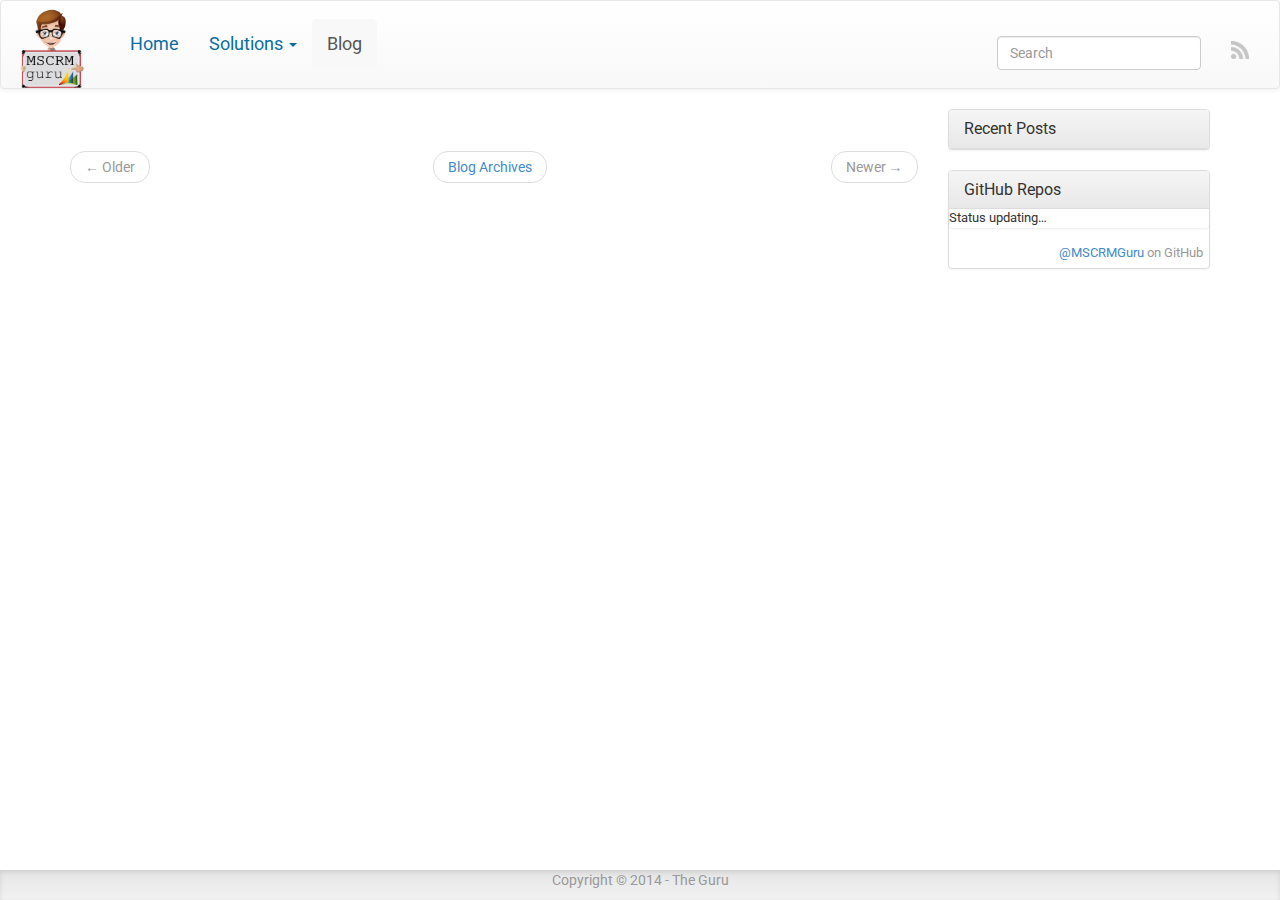
==== blog/index.html @ d4b23c90 "Site updated at 2014-06-24 14:29:24 UTC" ====
<!DOCTYPE html>
<!--[if IEMobile 7 ]><html class="no-js iem7"><![endif]-->
<!--[if lt IE 9]><html class="no-js lte-ie8"><![endif]-->
<!--[if (gt IE 8)|(gt IEMobile 7)|!(IEMobile)|!(IE)]><!--><html class="no-js" lang="en"><!--<![endif]-->
<head>
  <meta charset="utf-8">
  <title>MSCRM Guru</title>
  <meta name="author" content="The Guru">

  
  

  <!-- http://t.co/dKP3o1e -->
  <meta name="HandheldFriendly" content="True">
  <meta name="MobileOptimized" content="320">
  <meta name="viewport" content="width=device-width, initial-scale=1">

  
  <link rel="canonical" href="http://MSCRMGuru.github.io/blog">
  <link href="/favicon.png" type="image/png" rel="icon">
  <link href="/atom.xml" rel="alternate" title="MSCRM Guru" type="application/atom+xml">

  <link href='http://fonts.googleapis.com/css?family=Handlee|Roboto:100,400,700' rel='stylesheet' type='text/css'>
<link href="/libs/bootstrap/css/bootstrap.css" rel="stylesheet" type="text/css">
<link href="/libs/bootstrap/css/bootstrap-theme.css" rel="stylesheet" type="text/css">
<link href="/stylesheets/screen.css" media="screen, projection" rel="stylesheet" type="text/css">
<!-- <link href="/stylesheets/google-form.css" media="screen, projection" rel="stylesheet" type="text/css"> -->



  <script src="/javascripts/libs/jquery/jquery-2.0.3.min.js"></script>
  

</head>

  <body   >
    <div id="wrap">
      <header role="banner">
        <nav class="navbar navbar-default" role="navigation">
    <div class="navbar-header">
        <button type="button" class="navbar-toggle" data-toggle="collapse" data-target=".navbar-collapse">
            <span class="icon-bar"></span>
            <span class="icon-bar"></span>
            <span class="icon-bar"></span>
        </button>

        <a class="navbar-brand" href="/"><img src="/images/nolegs.png" height="80" class="navbar-brand-logo" /></a>
    </div>
    
       
        <div class="navbar-collapse collapse">
            <ul class="nav navbar-nav">
                <li class="">
                    <a class="top-level" href="/">Home</a>
                </li>
                <li class="">
                    <a class="top-level" href="/solutions" class="dropdown-toggle" data-toggle="dropdown">Solutions <span class="caret"></span></a>

                    <ul class="dropdown-menu">
                        <li class="dropdown-header">Free Solutions</li>
                        <li><a href="/solutions/notifications-unleashed">Notifications Unleashed</a></li>
                        <li><a href="/solutions/undo">Generic Undo</a></li>
                        <li><a href="/solutions/quick-search">Quick Search (Coming Soon)</a></li>
                        <li class="divider"></li>
                        <li class="dropdown-header">Premium Solutions</li>
                        <li><a href="/solutions/dynamic-calendar">Dynamic Calendar</a></li>
                      </ul>
                </li>
                <li class="active">
                    <a class="top-level" href="/blog">Blog</a>
                </li>
            </ul>
             
            <ul class="nav navbar-nav navbar-right">
                <li>
                    <a class="subscribe-rss" href="/atom.xml" title="subscribe via RSS">
                        <span class="visible-xs">RSS</span>
                        <img class="hidden-xs" src="/images/rss.png" alt="RSS">
                    </a>
                </li>
                
            </ul>
            
                <form class="search navbar-form navbar-right" action="https://www.google.com/search" method="GET">
                    <input type="hidden" name="q" value="site:MSCRMGuru.github.io">
                    <div class="form-group">
                        <input class="form-control" type="text" name="q" placeholder="Search">
                    </div>
                </form>
            
        </div>
        
    
</nav>


      </header>
      <div id="main" class="container">
        <div id="content">
          <div class="row">
  <div class="page-content col-md-9">
    <div class="blog-index">
      
      
    </div>

    <ul class="pager">
      
        <li class="previous disabled"><a href="#">&larr;&nbsp;Older</a></li>
      
      <li><a href="/blog/archives">Blog Archives</a></li>
      
        <li class="next disabled"><a href="#">Newer&nbsp;&rarr;</a></li>
      
    </ul>
  </div>

  
    <aside class="sidebar col-md-3">
      
        <section class="panel panel-default">
  <div class="panel-heading">
    <h3 class="panel-title">Recent Posts</h3>
  </div>
  
  <div id="recent_posts" class="list-group">
    
  </div>
</section>

<section class="panel panel-default clearfix">
  <div class="panel-heading">
      <h3 class="panel-title">GitHub Repos</h3>
  </div>
  <div class="list-group" id="gh_repos">
    <p class="loading">Status updating&#8230;</p>
  </div>
  
    <div class="gh-profile-link pull-right text-muted">
      <a href="https://github.com/MSCRMGuru">@MSCRMGuru</a> on GitHub
    </div>
  
  <script type="text/javascript">
    $(document).ready(function(){
        if (!window.jXHR){
            var jxhr = document.createElement('script');
            jxhr.type = 'text/javascript';
            jxhr.src = '/javascripts/libs/jXHR.js';
            var s = document.getElementsByTagName('script')[0];
            s.parentNode.insertBefore(jxhr, s);
        }

        github.showRepos({
            user: 'MSCRMGuru',
            count: 0,
            skip_forks: true,
            target: '#gh_repos'
        });
    });
  </script>
  <script src="/javascripts/github.js" type="text/javascript"> </script>
</section>






      
    </aside>
  
</div>

        </div>
      </div>
    </div>
    <footer role="contentinfo"><div class="container">
    
<div class="container center">
<p class="text-muted credits">
  Copyright &copy; 2014 - The Guru<br>
</p>
</div>

</div>
</footer>
    <script src="/libs/bootstrap/js/bootstrap.min.js"></script>
<script src="/javascripts/modernizr-2.0.js"></script>









  <script type="text/javascript">
    (function(){
      var twitterWidgets = document.createElement('script');
      twitterWidgets.type = 'text/javascript';
      twitterWidgets.async = true;
      twitterWidgets.src = '//platform.twitter.com/widgets.js';
      document.getElementsByTagName('head')[0].appendChild(twitterWidgets);
    })();
  </script>





<script src="/javascripts/navbarscroll.js"></script>
<script src="/javascripts/main.js"></script>

  </body>
</html>
---- stylesheets/screen.css ----
h1,h2,h3{margin-top:32px;margin-bottom:12px}h1,h2,h3{font-weight:bold}.entry-content{font-size:14px}@media only screen and (min-width: 768px){.entry-content{font-size:16px}}q{font-style:italic}q:before{content:"\201C"}q:after{content:"\201D"}.flex-content,article img,article video,article .flash-video{max-width:100%;height:auto}.basic-alignment.left,article img.left,article video.left,article .left.flash-video{float:left;margin-right:1.5em}.basic-alignment.right,article img.right,article video.right,article .right.flash-video{float:right;margin-left:1.5em}.basic-alignment.center,article img.center,article video.center,article .center.flash-video{display:block;margin:0 auto 1.5em}.basic-alignment.left,article img.left,article video.left,article .left.flash-video,.basic-alignment.right,article img.right,article video.right,article .right.flash-video{margin-bottom:.8em}.text-uppercase{text-transform:uppercase}.page-content{margin-bottom:42px}.sans,html .gist .gist-file .gist-meta{font-family:"Roboto",sans-serif}.serif{font-family:"Baskerville",serif}.mono{font-family:Monaco,monospace}header[role=banner] .navbar-default .navbar-nav>li img{height:18px}article img:not(.no-border){-webkit-border-radius:0.3em;-moz-border-radius:0.3em;-ms-border-radius:0.3em;-o-border-radius:0.3em;border-radius:0.3em;-webkit-box-shadow:rgba(0,0,0,0.15) 0 1px 4px;-moz-box-shadow:rgba(0,0,0,0.15) 0 1px 4px;box-shadow:rgba(0,0,0,0.15) 0 1px 4px;-webkit-box-sizing:border-box;-moz-box-sizing:border-box;box-sizing:border-box;border:#fff 0.5em solid}article video,article .flash-video{margin:0 auto 1.5em}article video{display:block;width:100%}article .flash-video>div{position:relative;display:block;padding-bottom:56.25%;padding-top:1px;height:0;overflow:hidden}article .flash-video>div iframe,article .flash-video>div object,article .flash-video>div embed{position:absolute;top:0;left:0;width:100%;height:100%}article>footer{padding-bottom:1em;margin-top:2em}article>footer p.meta{margin-bottom:.8em;clear:both}.separator{content:"\2022 ";padding:0 .4em 0 .2em;display:inline-block}.page-header p.meta{margin-bottom:0}.page-header .entry-title{margin-top:0}.pager{margin-top:42px}.meta.pager{margin-top:24px}#archive #content>div,#archive #content>div>article{padding-top:0}#blog-archives article{margin-top:inherit;margin-bottom:inherit;padding:1em 0 1em;position:relative}#blog-archives article:last-child{background:none}#blog-archives h1{margin-bottom:.3em}#blog-archives h2{border:none;display:none}#blog-archives h1 a{font-weight:normal;display:inline-block}#blog-archives .entry-content{display:none}#blog-archives time .month,#blog-archives time .day{display:inline-block}#blog-archives time .month{text-transform:uppercase}@media only screen and (min-width: 768px){#blog-archives article{margin-left:7em}#blog-archives h2{float:left;margin-top:1.8em;font-weight:normal;display:inline-block;position:relative}#blog-archives .year{display:none}#blog-archives article{padding-bottom:.7em}#blog-archives a.category{line-height:1.1em}}#content>.category article{margin-left:0;padding-left:6.8em}#content>.category .year{display:inline}.gist-file table.highlight{width:100%}.highlight{-webkit-border-radius:5px;-moz-border-radius:5px;-ms-border-radius:5px;-o-border-radius:5px;border-radius:5px}.highlight table td.code{width:100%}figcaption+.highlight{-moz-border-radius-topleft:0;-webkit-border-top-left-radius:0;border-top-left-radius:0;-moz-border-radius-topright:0;-webkit-border-top-right-radius:0;border-top-right-radius:0}.highlight .line-numbers,.gist-file .line-numbers{display:none;text-align:right;font-size:13px;line-height:1.45em;background:#fff url('/images/noise.png?1403421105') top left !important;border-right:1px solid #ebe4ce !important;-webkit-box-shadow:#fff -1px 0 inset;-moz-box-shadow:#fff -1px 0 inset;box-shadow:#fff -1px 0 inset;text-shadow:#f1ecdc 0 -1px;padding:.8em !important;-webkit-border-radius:0;-moz-border-radius:0;-ms-border-radius:0;-o-border-radius:0;border-radius:0}.highlight .line-numbers span,.gist-file .line-numbers span{color:#93a1a1 !important}figure.code,.gist,pre{-webkit-box-shadow:rgba(0,0,0,0.06) 0 0 10px;-moz-box-shadow:rgba(0,0,0,0.06) 0 0 10px;box-shadow:rgba(0,0,0,0.06) 0 0 10px}figure.code .highlight pre,.gist .highlight pre,pre .highlight pre{-webkit-box-shadow:none;-moz-box-shadow:none;box-shadow:none}.gist .highlight *::-moz-selection,figure.code .highlight *::-moz-selection{background:#c7c7c7;color:inherit;text-shadow:#839496 0 1px}.gist .highlight *::-webkit-selection,figure.code .highlight *::-webkit-selection{background:#c7c7c7;color:inherit;text-shadow:#839496 0 1px}.gist .highlight *::selection,figure.code .highlight *::selection{background:#c7c7c7;color:inherit;text-shadow:#839496 0 1px}html .gist .gist-file{margin-bottom:0;position:relative;border:none;padding-top:2.5em !important}html .gist .gist-file .highlight{margin-bottom:0}html .gist .gist-file .gist-syntax{background:none !important}html .gist .gist-file .gist-syntax .gist-highlight{background:#fcfcfc !important}html .gist .gist-file .gist-syntax .highlight pre{padding:0}html .gist .gist-file .gist-meta{padding:.6em 0.8em;color:#93a1a1;font-size:.7em !important;background:transparent;line-height:1.5em}html .gist .gist-file .gist-meta a{color:#75878b !important;text-decoration:none}html .gist .gist-file .gist-meta a:hover{text-decoration:underline}html .gist .gist-file .gist-meta a:hover{color:#586e75 !important}html .gist .gist-file .gist-meta a[href*='#file']{top:0.75em;left:0.5em;position:absolute;color:#474747 !important}html .gist .gist-file .gist-meta a[href*='#file']:hover{color:#1863a1 !important}html .gist .gist-file .gist-meta a[href*=raw]{top:0.75em;position:absolute;right:.8em;text-decoration:none;z-index:1;font-size:13px;padding-left:3em}html .gist .gist-file .gist-meta a[href*=raw]:hover{text-decoration:underline}.pre-code,html .gist .gist-file .gist-syntax .highlight pre,.highlight code{white-space:pre;font-family:Monaco,monospace !important;overflow:scroll;overflow-y:hidden;display:block;padding:.8em;overflow-x:auto;line-height:1.45em;background:#fcfcfc url('/images/noise.png?1403421105') top left !important;color:#586e75 !important}.pre-code span,html .gist .gist-file .gist-syntax .highlight pre span,.highlight code span{color:#586e75 !important}.pre-code span,html .gist .gist-file .gist-syntax .highlight pre span,.highlight code span{font-style:normal !important;font-weight:normal !important}.pre-code .c,html .gist .gist-file .gist-syntax .highlight pre .c,.highlight code .c{color:#93a1a1 !important;font-style:italic !important}.pre-code .cm,html .gist .gist-file .gist-syntax .highlight pre .cm,.highlight code .cm{color:#93a1a1 !important;font-style:italic !important}.pre-code .cp,html .gist .gist-file .gist-syntax .highlight pre .cp,.highlight code .cp{color:#93a1a1 !important;font-style:italic !important}.pre-code .c1,html .gist .gist-file .gist-syntax .highlight pre .c1,.highlight code .c1{color:#93a1a1 !important;font-style:italic !important}.pre-code .cs,html .gist .gist-file .gist-syntax .highlight pre .cs,.highlight code .cs{color:#93a1a1 !important;font-weight:bold !important;font-style:italic !important}.pre-code .err,html .gist .gist-file .gist-syntax .highlight pre .err,.highlight code .err{color:#dc322f !important;background:none !important}.pre-code .k,html .gist .gist-file .gist-syntax .highlight pre .k,.highlight code .k{color:#cb4b16 !important}.pre-code .o,html .gist .gist-file .gist-syntax .highlight pre .o,.highlight code .o{color:#586e75 !important;font-weight:bold !important}.pre-code .p,html .gist .gist-file .gist-syntax .highlight pre .p,.highlight code .p{color:#586e75 !important}.pre-code .ow,html .gist .gist-file .gist-syntax .highlight pre .ow,.highlight code .ow{color:#2aa198 !important;font-weight:bold !important}.pre-code .gd,html .gist .gist-file .gist-syntax .highlight pre .gd,.highlight code .gd{color:#586e75 !important;background-color:#f4c9c8 !important;display:inline-block}.pre-code .gd .x,html .gist .gist-file .gist-syntax .highlight pre .gd .x,.highlight code .gd .x{color:#586e75 !important;background-color:#f0b5b4 !important;display:inline-block}.pre-code .ge,html .gist .gist-file .gist-syntax .highlight pre .ge,.highlight code .ge{color:#586e75 !important;font-style:italic !important}.pre-code .gh,html .gist .gist-file .gist-syntax .highlight pre .gh,.highlight code .gh{color:#93a1a1 !important}.pre-code .gi,html .gist .gist-file .gist-syntax .highlight pre .gi,.highlight code .gi{color:#586e75 !important;background-color:#e4e8c9 !important;display:inline-block}.pre-code .gi .x,html .gist .gist-file .gist-syntax .highlight pre .gi .x,.highlight code .gi .x{color:#586e75 !important;background-color:#ccd497 !important;display:inline-block}.pre-code .gs,html .gist .gist-file .gist-syntax .highlight pre .gs,.highlight code .gs{color:#586e75 !important;font-weight:bold !important}.pre-code .gu,html .gist .gist-file .gist-syntax .highlight pre .gu,.highlight code .gu{color:#6c71c4 !important}.pre-code .kc,html .gist .gist-file .gist-syntax .highlight pre .kc,.highlight code .kc{color:#859900 !important;font-weight:bold !important}.pre-code .kd,html .gist .gist-file .gist-syntax .highlight pre .kd,.highlight code .kd{color:#268bd2 !important}.pre-code .kp,html .gist .gist-file .gist-syntax .highlight pre .kp,.highlight code .kp{color:#cb4b16 !important;font-weight:bold !important}.pre-code .kr,html .gist .gist-file .gist-syntax .highlight pre .kr,.highlight code .kr{color:#d33682 !important;font-weight:bold !important}.pre-code .kt,html .gist .gist-file .gist-syntax .highlight pre .kt,.highlight code .kt{color:#2aa198 !important}.pre-code .n,html .gist .gist-file .gist-syntax .highlight pre .n,.highlight code .n{color:#268bd2 !important}.pre-code .na,html .gist .gist-file .gist-syntax .highlight pre .na,.highlight code .na{color:#268bd2 !important}.pre-code .nb,html .gist .gist-file .gist-syntax .highlight pre .nb,.highlight code .nb{color:#859900 !important}.pre-code .nc,html .gist .gist-file .gist-syntax .highlight pre .nc,.highlight code .nc{color:#d33682 !important}.pre-code .no,html .gist .gist-file .gist-syntax .highlight pre .no,.highlight code .no{color:#b58900 !important}.pre-code .nl,html .gist .gist-file .gist-syntax .highlight pre .nl,.highlight code .nl{color:#859900 !important}.pre-code .ne,html .gist .gist-file .gist-syntax .highlight pre .ne,.highlight code .ne{color:#268bd2 !important;font-weight:bold !important}.pre-code .nf,html .gist .gist-file .gist-syntax .highlight pre .nf,.highlight code .nf{color:#268bd2 !important;font-weight:bold !important}.pre-code .nn,html .gist .gist-file .gist-syntax .highlight pre .nn,.highlight code .nn{color:#b58900 !important}.pre-code .nt,html .gist .gist-file .gist-syntax .highlight pre .nt,.highlight code .nt{color:#268bd2 !important;font-weight:bold !important}.pre-code .nx,html .gist .gist-file .gist-syntax .highlight pre .nx,.highlight code .nx{color:#b58900 !important}.pre-code .vg,html .gist .gist-file .gist-syntax .highlight pre .vg,.highlight code .vg{color:#268bd2 !important}.pre-code .vi,html .gist .gist-file .gist-syntax .highlight pre .vi,.highlight code .vi{color:#268bd2 !important}.pre-code .nv,html .gist .gist-file .gist-syntax .highlight pre .nv,.highlight code .nv{color:#268bd2 !important}.pre-code .mf,html .gist .gist-file .gist-syntax .highlight pre .mf,.highlight code .mf{color:#2aa198 !important}.pre-code .m,html .gist .gist-file .gist-syntax .highlight pre .m,.highlight code .m{color:#2aa198 !important}.pre-code .mh,html .gist .gist-file .gist-syntax .highlight pre .mh,.highlight code .mh{color:#2aa198 !important}.pre-code .mi,html .gist .gist-file .gist-syntax .highlight pre .mi,.highlight code .mi{color:#2aa198 !important}.pre-code .s,html .gist .gist-file .gist-syntax .highlight pre .s,.highlight code .s{color:#2aa198 !important}.pre-code .sd,html .gist .gist-file .gist-syntax .highlight pre .sd,.highlight code .sd{color:#2aa198 !important}.pre-code .s2,html .gist .gist-file .gist-syntax .highlight pre .s2,.highlight code .s2{color:#2aa198 !important}.pre-code .se,html .gist .gist-file .gist-syntax .highlight pre .se,.highlight code .se{color:#dc322f !important}.pre-code .si,html .gist .gist-file .gist-syntax .highlight pre .si,.highlight code .si{color:#268bd2 !important}.pre-code .sr,html .gist .gist-file .gist-syntax .highlight pre .sr,.highlight code .sr{color:#2aa198 !important}.pre-code .s1,html .gist .gist-file .gist-syntax .highlight pre .s1,.highlight code .s1{color:#2aa198 !important}.pre-code div .gd,html .gist .gist-file .gist-syntax .highlight pre div .gd,.highlight code div .gd,.pre-code div .gd .x,html .gist .gist-file .gist-syntax .highlight pre div .gd .x,.highlight code div .gd .x,.pre-code div .gi,html .gist .gist-file .gist-syntax .highlight pre div .gi,.highlight code div .gi,.pre-code div .gi .x,html .gist .gist-file .gist-syntax .highlight pre div .gi .x,.highlight code div .gi .x{display:inline-block;width:100%}.highlight,.gist-highlight{margin-bottom:1.8em;background:#fcfcfc url('/images/noise.png?1403421105') top left;overflow-y:hidden;overflow-x:auto}.highlight pre,.gist-highlight pre{background:none;-webkit-border-radius:0px;-moz-border-radius:0px;-ms-border-radius:0px;-o-border-radius:0px;border-radius:0px;border:none;padding:0;margin-bottom:0}pre::-webkit-scrollbar,.highlight::-webkit-scrollbar,.gist-highlight::-webkit-scrollbar{height:.5em;background:rgba(0,0,0,0.15)}pre::-webkit-scrollbar-thumb:horizontal,.highlight::-webkit-scrollbar-thumb:horizontal,.gist-highlight::-webkit-scrollbar-thumb:horizontal{background:rgba(0,0,0,0.15);-webkit-border-radius:4px;border-radius:4px}.highlight code{background:#000}figure.code,.gist{background:none;padding:0;margin-bottom:1.5em}figure.code pre,.gist pre{margin-bottom:0}figure.code figcaption,.gist figcaption{position:relative}figure.code .highlight,.gist .highlight{margin-bottom:0}.code-title{text-align:center;font-size:13px;line-height:2em;text-shadow:#cbcccc 0 1px 0;color:#474747;font-weight:normal;margin-bottom:0;-moz-border-radius-topleft:5px;-webkit-border-top-left-radius:5px;border-top-left-radius:5px;-moz-border-radius-topright:5px;-webkit-border-top-right-radius:5px;border-top-right-radius:5px;font-family:"Helvetica Neue", Arial, "Lucida Grande", "Lucida Sans Unicode", Lucida, sans-serif;background:#aaa url('/images/code_bg.png?1403421105') top repeat-x;border:1px solid #565656;border-top-color:#cbcbcb;border-left-color:#a5a5a5;border-right-color:#a5a5a5;border-bottom:0}.download-source,figure.code figcaption a,.gist figcaption a{top:0.9em;position:absolute;right:.8em;text-decoration:none;z-index:1;font-size:13px;padding-left:3em}.download-source:hover,figure.code figcaption a:hover,.gist figcaption a:hover{text-decoration:underline}figure.code:not(.panel),.gist{border:1px solid #ddd;-webkit-border-radius:5px;-moz-border-radius:5px;-ms-border-radius:5px;-o-border-radius:5px;border-radius:5px}figure.code:not(.panel) .highlight,.gist .highlight{border-top:1px solid #ddd;-webkit-border-radius:5px;-moz-border-radius:5px;-ms-border-radius:5px;-o-border-radius:5px;border-radius:5px;-moz-border-radius-topleft:0;-webkit-border-top-left-radius:0;border-top-left-radius:0;-moz-border-radius-topright:0;-webkit-border-top-right-radius:0;border-top-right-radius:0}figure.code:not(.panel) figcaption,.gist figcaption{padding:10px 15px}figure.code:not(.panel) figcaption,figure.code:not(.panel) .gist-file,.gist figcaption,.gist .gist-file{color:#333;background-color:#f5f5f5;-webkit-border-radius:5px;-moz-border-radius:5px;-ms-border-radius:5px;-o-border-radius:5px;border-radius:5px}figure.code:not(.panel) figcaption span,figure.code:not(.panel) figcaption a[href*='#file'],figure.code:not(.panel) .gist-file span,figure.code:not(.panel) .gist-file a[href*='#file'],.gist figcaption span,.gist figcaption a[href*='#file'],.gist .gist-file span,.gist .gist-file a[href*='#file']{font-size:16px;line-height:1.1;font-weight:bold}#gh_repos p{font-size:13px}.gh-profile-link{margin:6px;font-size:13px}.googleplus h1{-moz-box-shadow:none !important;-webkit-box-shadow:none !important;-o-box-shadow:none !important;box-shadow:none !important;border-bottom:0px none !important}.googleplus a{text-decoration:none;white-space:normal !important;line-height:32px}.googleplus a img{float:left;margin-right:0.5em;border:0 none}.googleplus-hidden{position:absolute;top:-1000em;left:-1000em}body figure.code{padding:0}body figure.code .highlight code{-webkit-border-radius:0;-moz-border-radius:0;-ms-border-radius:0;-o-border-radius:0;border-radius:0}body figure.code .highlight pre{white-space:pre}body figure.code .highlight .gutter{display:none}html,body{height:100%;font-family:"Roboto"}h1,h2,h3,h4,h5,h6,.h1,.h2,.h3,.h4,.h5,.h6{font-family:"Roboto", Helvetica, Arial, sans-serif;font-weight:400;line-height:1.1}#wrap{min-height:100%;height:auto !important;height:100%;margin:0 auto -60px;padding:0 0 60px}.navbar-inverse{background:rgba(62,195,246,0);border-bottom:none}.navbar-inverse .navbar-toggle{border:1px solid #333;border-color:rgba(255,255,255,0.7)}.navbar-inverse .navbar-collapse,.navbar-inverse .navbar-form{border-color:transparent}@media (max-width: 767px){.navbar-inverse .navbar-collapse,.navbar-inverse .navbar-form{background:rgba(255,255,255,0.75)}}.navbar-inverse .navbar-nav>li>a{color:black}.navbar-inverse .navbar-nav>li>a:hover,.navbar-inverse .navbar-nav>li>a:focus{color:#22F}.small-logo-container{padding-top:50px;height:50px;overflow:hidden}.small-logo{color:white;font-size:2.5em;padding-bottom:2px}.big-logo-row{background:gold}.big-logo-row .big-logo-container{padding-top:50px}.big-logo-row h1{font-size:4em;margin:0;padding:0 0 15px 0}@media (min-width: 400px){.big-logo-row h1{font-size:4.5em}}@media (min-width: 440px){.big-logo-row h1{font-size:5.5em}}@media (min-width: 500px){.big-logo-row h1{font-size:6.5em}}@media (min-width: 630px){.big-logo-row h1{font-size:7.5em}}@media (min-width: 768px){.big-logo-row h1{font-size:9em;padding-bottom:30px}}@media (min-width: 1200px){.big-logo-row h1{font-size:12em}}.navbar-right{margin-top:25px}.navbar-form{line-height:48px}.navbar-nav li a.top-level{margin-top:18px;padding-left:15px;-webkit-border-radius:5px;-moz-border-radius:5px;-ms-border-radius:5px;-o-border-radius:5px;border-radius:5px;color:#086ca2;font-size:1.3em}.navbar-nav li a.top-level:hover{background-color:#086ca2;color:#fff}.navbar-toggle{margin-top:27px}.navbar{margin-bottom:20px}.nav .caret{border-top-color:#086ca2;border-bottom-color:#086ca2}.nav a:hover .caret{border-top-color:#fff;border-bottom-color:#fff}.navbar-brand{padding-bottom:0;margin-right:15px}.navbar-brand-logo{margin-top:-8px}.alt-font{font-family:"Handlee"}div.intro p{text-align:center}.introguru{height:470px}.center{text-align:center}.wrapper{box-shadow:0px 1px 0px 0px rgba(0,0,0,0.05)}footer{background:linear-gradient(rgba(0,0,0,0.1),rgba(0,0,0,0.05));margin-top:30px;box-shadow:inset 0px 2px 5px 0px rgba(0,0,0,0.1)}.introContainer{background:linear-gradient(rgba(255,255,255,0.1),rgba(8,108,167,0.3));box-shadow:0px 2px 0px 0px rgba(0,0,0,0.1);padding-top:15px}h1.title{font-weight:100;font-size:3.8em;color:#555;padding-top:1em;padding-bottom:0.3em;margin:0}.feature-item{text-align:center;padding:1em}.feature-item h1{font-weight:100;color:#454545;font-size:3em}.feature-item h4{text-align:left;font-weight:400}.feature-item a:hover{text-decoration:none}.thank-you-message{display:none}
---- stylesheets/google-form.css ----
input[type="submit"] {
  position: relative;
  padding: 4px 12px;
  margin: 0;
  color: #333;
  text-shadow: 0 1px 0 #fff;
  white-space: nowrap;
  font-family: Arial, Helvetica, sans-serif;
  font-weight: bold;
  font-size: 13px;
  text-align: center;
  vertical-align: middle;
  -webkit-background-clip: padding;
  -moz-background-clip: padding;
  background-clip: padding;
  cursor: default;
  background-color: #f3f3f3;
  background-image: -moz-linear-gradient(top, #f5f5f5, #f1f1f1);
  background-image: -webkit-gradient(linear, 0 0, 0 100%, from(#f5f5f5), to(#f1f1f1));
  background-image: -webkit-linear-gradient(top, #f5f5f5, #f1f1f1);
  background-image: -o-linear-gradient(top, #f5f5f5, #f1f1f1);
  background-image: linear-gradient(to bottom, #f5f5f5, #f1f1f1);
  background-repeat: repeat-x;
  filter: progid:DXImageTransform.Microsoft.gradient(startColorstr='#fff5f5f5', endColorstr='#fff1f1f1', GradientType=0);
  border: 1px solid #dcdcdc;
  -webkit-border-radius: 2px;
  -moz-border-radius: 2px;
  border-radius: 2px;
  -webkit-box-shadow: none;
  -moz-box-shadow: none;
  box-shadow: none;
}
input[type="submit"]:hover {
  text-shadow: none;
  border-color: #c6c6c6;
  -webkit-box-shadow: 0 1px 1px rgba(0, 0, 0, 0.1);
  -moz-box-shadow: 0 1px 1px rgba(0, 0, 0, 0.1);
  box-shadow: 0 1px 1px rgba(0, 0, 0, 0.1);
  background-color: #f5f5f5;
  background-image: -moz-linear-gradient(top, #f8f8f8, #f1f1f1);
  background-image: -webkit-gradient(linear, 0 0, 0 100%, from(#f8f8f8), to(#f1f1f1));
  background-image: -webkit-linear-gradient(top, #f8f8f8, #f1f1f1);
  background-image: -o-linear-gradient(top, #f8f8f8, #f1f1f1);
  background-image: linear-gradient(to bottom, #f8f8f8, #f1f1f1);
  background-repeat: repeat-x;
  filter: progid:DXImageTransform.Microsoft.gradient(startColorstr='#fff8f8f8', endColorstr='#fff1f1f1', GradientType=0);
  background-position: 0 0;
  -webkit-transition: none;
  -moz-transition: none;
  -o-transition: none;
  transition: none;
}
input[type="submit"].active,
input[type="submit"]:active {
  background-image: none;
  outline: 0;
  background: #e8e8e8;
  -webkit-box-shadow: inset 0 1px 2px rgba(0, 0, 0, 0.1);
  -moz-box-shadow: inset 0 1px 2px rgba(0, 0, 0, 0.1);
  box-shadow: inset 0 1px 2px rgba(0, 0, 0, 0.1);
  background-color: #f4f4f4;
  background-image: -moz-linear-gradient(top, #f6f6f6, #f1f1f1);
  background-image: -webkit-gradient(linear, 0 0, 0 100%, from(#f6f6f6), to(#f1f1f1));
  background-image: -webkit-linear-gradient(top, #f6f6f6, #f1f1f1);
  background-image: -o-linear-gradient(top, #f6f6f6, #f1f1f1);
  background-image: linear-gradient(to bottom, #f6f6f6, #f1f1f1);
  background-repeat: repeat-x;
  filter: progid:DXImageTransform.Microsoft.gradient(startColorstr='#fff6f6f6', endColorstr='#fff1f1f1', GradientType=0);
}
input[type="submit"].disabled,
input[type="submit"].disabled:hover,
input[type="submit"].disabled:active,
input[type="submit"].disabled.active,
input[type="submit"].disabled:focus,
input[type="submit"][disabled],
input[type="submit"][disabled]:hover,
input[type="submit"][disabled]:active,
input[type="submit"][disabled].active,
input[type="submit"][disabled]:focus {
  border: 1px solid #dcdcdc;
  background-color: #f3f3f3;
  background-image: -moz-linear-gradient(top, #f5f5f5, #f1f1f1);
  background-image: -webkit-gradient(linear, 0 0, 0 100%, from(#f5f5f5), to(#f1f1f1));
  background-image: -webkit-linear-gradient(top, #f5f5f5, #f1f1f1);
  background-image: -o-linear-gradient(top, #f5f5f5, #f1f1f1);
  background-image: linear-gradient(to bottom, #f5f5f5, #f1f1f1);
  background-repeat: repeat-x;
  filter: progid:DXImageTransform.Microsoft.gradient(startColorstr='#fff5f5f5', endColorstr='#fff1f1f1', GradientType=0);
  -webkit-box-shadow: none;
  -moz-box-shadow: none;
  box-shadow: none;
  text-shadow: none;
}
input[type="submit"]:focus {
  /* Blue border on button focus. */

  border-color: #4d90fe;
  outline-style: none;
  background-color: #f3f3f3;
}
input[type="submit"],
input[type="submit"]:hover,
.btn-warning,
.btn-warning:hover,
.btn-danger,
.btn-danger:hover,
.btn-success,
.btn-success:hover,
.btn-info,
.btn-info:hover,
.btn-inverse,
.btn-inverse:hover {
  color: #ffffff;
  text-shadow: 0 1px rgba(0, 0, 0, 0.1);
}
input[type="submit"]:hover {
  -webkit-box-shadow: 0 1px 1px rgba(0, 0, 0, 0.2);
  -moz-box-shadow: 0 1px 1px rgba(0, 0, 0, 0.2);
  box-shadow: 0 1px 1px rgba(0, 0, 0, 0.2);
}
input[type="submit"]:active,
input[type="submit"].active {
  -webkit-box-shadow: inset 0 1px 2px rgba(0, 0, 0, 0.3);
  -moz-box-shadow: inset 0 1px 2px rgba(0, 0, 0, 0.3);
  box-shadow: inset 0 1px 2px rgba(0, 0, 0, 0.3);
}
input[type="submit"].active,
input[type="submit"]:active,
input[type="submit"]:hover {
  color: white;
  text-shadow: 0 1px rgba(0, 0, 0, 0.3);
}
input[type="submit"] {
  border: 1px solid #3079ed;
  color: #ffffff;
  background-color: #4b8cf7;
  background-image: -moz-linear-gradient(top, #4d90fe, #4787ed);
  background-image: -webkit-gradient(linear, 0 0, 0 100%, from(#4d90fe), to(#4787ed));
  background-image: -webkit-linear-gradient(top, #4d90fe, #4787ed);
  background-image: -o-linear-gradient(top, #4d90fe, #4787ed);
  background-image: linear-gradient(to bottom, #4d90fe, #4787ed);
  background-repeat: repeat-x;
  filter: progid:DXImageTransform.Microsoft.gradient(startColorstr='#ff4d90fe', endColorstr='#ff4787ed', GradientType=0);
  *background-color: #4d90fe;
  filter: progid:DXImageTransform.Microsoft.gradient(enabled=false);
}
input[type="submit"]:hover,
input[type="submit"]:active,
input[type="submit"].active,
input[type="submit"]:focus {
  border: 1px solid #196aeb;
  color: #ffffff;
  background-color: #4186f6;
  background-image: -moz-linear-gradient(top, #4d90fe, #3078eb);
  background-image: -webkit-gradient(linear, 0 0, 0 100%, from(#4d90fe), to(#3078eb));
  background-image: -webkit-linear-gradient(top, #4d90fe, #3078eb);
  background-image: -o-linear-gradient(top, #4d90fe, #3078eb);
  background-image: linear-gradient(to bottom, #4d90fe, #3078eb);
  background-repeat: repeat-x;
  filter: progid:DXImageTransform.Microsoft.gradient(startColorstr='#ff4d90fe', endColorstr='#ff3078eb', GradientType=0);
  filter: progid:DXImageTransform.Microsoft.gradient(enabled=false);
  background-color: #3078eb;
  background-color: #3078eb \9;
}
input[type="submit"]:active,
input[type="submit"].active {
  border: 1px solid #135fd7;
  background-color: #3880f5;
  background-image: -moz-linear-gradient(top, #4d90fe, #1969e8);
  background-image: -webkit-gradient(linear, 0 0, 0 100%, from(#4d90fe), to(#1969e8));
  background-image: -webkit-linear-gradient(top, #4d90fe, #1969e8);
  background-image: -o-linear-gradient(top, #4d90fe, #1969e8);
  background-image: linear-gradient(to bottom, #4d90fe, #1969e8);
  background-repeat: repeat-x;
  filter: progid:DXImageTransform.Microsoft.gradient(startColorstr='#ff4d90fe', endColorstr='#ff1969e8', GradientType=0);
  filter: progid:DXImageTransform.Microsoft.gradient(enabled=false);
}
input[type="submit"]:focus {
  border: 1px solid #3079ed;
  -webkit-box-shadow: inset 0 0 0 1px #ffffff;
  -moz-box-shadow: inset 0 0 0 1px #ffffff;
  box-shadow: inset 0 0 0 1px #ffffff;
}
input[type="submit"].disabled,
input[type="submit"][disabled],
input[type="submit"].disabled:hover,
input[type="submit"][disabled]:hover,
input[type="submit"].disabled:active,
input[type="submit"][disabled]:active,
input[type="submit"].disabled:focus,
input[type="submit"][disabled]:focus {
  border: 1px solid #3079ed;
  background-color: #4b8cf7;
  background-image: -moz-linear-gradient(top, #4d90fe, #4787ed);
  background-image: -webkit-gradient(linear, 0 0, 0 100%, from(#4d90fe), to(#4787ed));
  background-image: -webkit-linear-gradient(top, #4d90fe, #4787ed);
  background-image: -o-linear-gradient(top, #4d90fe, #4787ed);
  background-image: linear-gradient(to bottom, #4d90fe, #4787ed);
  background-repeat: repeat-x;
  filter: progid:DXImageTransform.Microsoft.gradient(startColorstr='#ff4d90fe', endColorstr='#ff4787ed', GradientType=0);
  filter: progid:DXImageTransform.Microsoft.gradient(enabled=false);
  background-color: #4d90fe;
  background-color: #4d90fe \9;
}
select,
textarea,
input[type="text"],
input[type="password"],
input[type="datetime"],
input[type="datetime-local"],
input[type="date"],
input[type="month"],
input[type="time"],
input[type="week"],
input[type="number"],
input[type="email"],
input[type="url"],
input[type="search"],
input[type="tel"],
input[type="color"],
.uneditable-input {
  padding: 4px 8px;
  font-size: 14px;
  -webkit-border-radius: 2px;
  -moz-border-radius: 2px;
  border-radius: 2px;
}
input,
textarea {
  width: 210px;
}
textarea {
  padding-right: 4px;
}
textarea,
input[type="text"],
input[type="password"],
input[type="datetime"],
input[type="datetime-local"],
input[type="date"],
input[type="month"],
input[type="time"],
input[type="week"],
input[type="number"],
input[type="email"],
input[type="url"],
input[type="search"],
input[type="tel"],
input[type="color"],
.uneditable-input {
  border: 1px solid #cccccc;
  border-top-color: #b3b3b3;
  -webkit-box-shadow: none;
  -moz-box-shadow: none;
  box-shadow: none;
  -webkit-transition: none;
  -moz-transition: none;
  -ms-transition: none;
  -o-transition: none;
  transition: none;
}
textarea:hover,
input[type="text"]:hover,
input[type="password"]:hover,
input[type="datetime"]:hover,
input[type="datetime-local"]:hover,
input[type="date"]:hover,
input[type="month"]:hover,
input[type="time"]:hover,
input[type="week"]:hover,
input[type="number"]:hover,
input[type="email"]:hover,
input[type="url"]:hover,
input[type="search"]:hover,
input[type="tel"]:hover,
input[type="color"]:hover,
.uneditable-input:hover {
  border: 1px solid #b9b9b9;
  border-top-color: #a0a0a0;
  -webkit-box-shadow: inset 0 1px 2px rgba(0, 0, 0, 0.1);
  -moz-box-shadow: inset 0 1px 2px rgba(0, 0, 0, 0.1);
  box-shadow: inset 0 1px 2px rgba(0, 0, 0, 0.1);
}
textarea:focus,
input[type="text"]:focus,
input[type="password"]:focus,
input[type="datetime"]:focus,
input[type="datetime-local"]:focus,
input[type="date"]:focus,
input[type="month"]:focus,
input[type="time"]:focus,
input[type="week"]:focus,
input[type="number"]:focus,
input[type="email"]:focus,
input[type="url"]:focus,
input[type="search"]:focus,
input[type="tel"]:focus,
input[type="color"]:focus,
.uneditable-input:focus {
  outline: 0 \9;
  border-color: #4d90fe;
  -webkit-box-shadow: inset 0 1px 2px rgba(0, 0, 0, 0.3);
  -moz-box-shadow: inset 0 1px 2px rgba(0, 0, 0, 0.3);
  box-shadow: inset 0 1px 2px rgba(0, 0, 0, 0.3);
  -webkit-transition: none;
  -moz-transition: none;
  -ms-transition: none;
  -o-transition: none;
  transition: none;
}
input[type="checkbox"],
input[type="radio"] {
  -webkit-appearance: none;
  appearance: none;
  width: 13px;
  height: 13px;
  background: white;
  border: 1px solid #dcdcdc;
  -webkit-border-radius: 1px;
  -moz-border-radius: 1px;
  border-radius: 1px;
  -webkit-box-sizing: border-box;
  -moz-box-sizing: border-box;
  box-sizing: border-box;
  position: relative;
  box-sizing: content-box \9;
  width: 16px \9;
  height: 16px \9;
  border-width: 0 \9;
}
input[type="radio"] {
  -webkit-border-radius: 1em;
  -moz-border-radius: 1em;
  border-radius: 1em;
  width: 15px;
  height: 15px;
}
input[type="checkbox"]:hover {
  border-color: #c6c6c6;
  -webkit-box-shadow: inset 0 1px 1px rgba(0, 0, 0, 0.1);
  -moz-box-shadow: inset 0 1px 1px rgba(0, 0, 0, 0.1);
  box-shadow: inset 0 1px 1px rgba(0, 0, 0, 0.1);
  box-shadow: none \9;
}
input[type="checkbox"]:active,
input[type="radio"]:active {
  border-color: #c6c6c6;
  background-color: #ebebeb;
  filter: progid:DXImageTransform.Microsoft.gradient(startColorstr='#ffffffff', endColorstr='#ffffffff', GradientType=0);
}
input[type="checkbox"]:checked,
input[type="radio"]:checked {
  background: #fff;
}
input[type="checkbox"]:checked::after {
  content: url(checkmark.png);
  display: block;
  position: absolute;
  top: -6px;
  left: -5px;
}
input[type="radio"]:checked::after {
  content: '';
  display: block;
  position: relative;
  top: 3px;
  left: 3px;
  width: 7px;
  height: 7px;
  background: #666;
  -webkit-border-radius: 1em;
  -moz-border-radius: 1em;
  border-radius: 1em;
}
input[type="checkbox"]:focus,
input[type="radio"]:focus {
  outline: none;
  border-color: #4d90fe;
}
input[disabled],
select[disabled],
textarea[disabled] {
  cursor: not-allowed;
  border: 1px solid #e5e5e5;
  background: #f1f1f1;
}
input[disabled]:hover,
select[disabled]:hover,
textarea[disabled]:hover {
  -webkit-box-shadow: none;
  -moz-box-shadow: none;
  box-shadow: none;
}
input[readonly],
select[readonly],
textarea[readonly] {
  cursor: not-allowed;
  border: 1px solid #cccccc;
}
input[readonly]:hover,
select[readonly]:hover,
textarea[readonly]:hover,
input[readonly]:focus,
select[readonly]:focus,
textarea[readonly]:focus {
  -webkit-box-shadow: none;
  -moz-box-shadow: none;
  box-shadow: none;
}


.ss-logo-link {
  display: block;
}
.ss-logo {
  border: none;
  height: 23px;
  width: 105px;
}
.g {
  color: #333333;
}
.ss-form-desc {
  font: inherit;
  width: 99%;
  margin: 0;
}
.ss-powered-by {
  display: block;
  clear: left;
  color: #333333;
  margin: 1em 0.2em 0.2em;
}
.ss-powered-by a:link,
.ss-powered-by a:visited {
  color: #333333;
}
.ss-required-asterisk {
  color: #d10002;
}
.ss-no-ignore-whitespace {
  white-space: pre-wrap;
  word-wrap: break-word;
}
.ss-confirmation-header {
  font-size: 140%;
  padding-bottom: 1em;
}
.ss-abuse-header {
  background: #fff68f;
  line-height: 1.3em;
  margin: 0 auto 1em;
  padding: 0.5em;
  width: 97%;
}
.ss-navigate {
  clear: both;
}
.form-error-arg {
  font-weight: bold;
}
h1 {
  font-size: 1.8em;
  padding: 0;
}
hr {
  border: 0;
  height: 1px;
  background-color: #cccccc;
}
table {
  border-collapse: collapse;
}
textarea {
  font: normal 13px arial, sans-serif;
}
br {
  display: block !important;
}
.aria-only-help {
  font-size: 0;
  left: -9999px;
  position: absolute;
}
.ss-printable-hint {
  display: none;
}
.goog-date-picker,
.goog-date-picker th,
.goog-date-picker td {
  font: 13px Arial, sans-serif;
}
.goog-date-picker {
  -moz-user-focus: normal;
  -moz-user-select: none;
  position: relative;
  border: 1px solid #000000;
  float: left;
  padding: 2px;
  color: #000000;
  background: #333333;
  cursor: default;
}
.goog-date-picker th {
  text-align: center;
}
.goog-date-picker td {
  text-align: center;
  vertical-align: middle;
  padding: 1px 3px;
}
.goog-date-picker-menu {
  position: absolute;
  background: #333333;
  border: 1px solid gray;
  -moz-user-focus: normal;
  z-index: 1;
  outline: none;
}
.goog-date-picker-menu ul {
  list-style: none;
  margin: 0px;
  padding: 0px;
}
.goog-date-picker-menu ul li {
  cursor: default;
}
.goog-date-picker-menu-selected {
  background: #ccccff;
}
.goog-date-picker th {
  font-size: 0.9em;
}
.goog-date-picker td div {
  float: left;
}
.goog-date-picker button {
  padding: 0px;
  margin: 1px 0;
  border: 0;
  color: #2200cc;
  font-weight: bold;
  background: transparent;
}
.goog-date-picker-date {
  background: #ffffff;
}
.goog-date-picker-week,
.goog-date-picker-wday {
  padding: 1px 3px;
  border: 0;
  border-color: #a2bbdd;
  border-style: solid;
}
.goog-date-picker-week {
  border-right-width: 1px;
}
.goog-date-picker-wday {
  border-bottom-width: 1px;
}
.goog-date-picker-head td {
  text-align: center;
}
td.goog-date-picker-today-cont {
  text-align: center;
}
td.goog-date-picker-none-cont {
  text-align: center;
}
.goog-date-picker-month {
  width: 11ex;
}
.goog-date-picker-year {
  width: 6ex;
}
.goog-date-picker table {
  border-collapse: collapse;
}
.goog-date-picker-other-month {
  color: #888888;
}
.goog-date-picker-wkend-start,
.goog-date-picker-wkend-end {
  background: #eeeeee;
}
td.goog-date-picker-selected {
  background: #333333;
}
.goog-date-picker-today {
  background: #99aabb;
  font-weight: bold!important;
  border-color: #224466 #99bbdd #99bbdd #224466;
  color: #ffffff;
}
.ss-date input,
.ss-datetime input,
.ss-time input {
  font: inherit;
}
.ss-q-time.goog-inline-block {
  padding-left: 1.5em;
}
.ss-hidden-button {
  border: none;
  display: none;
  height: 0;
  padding: 0;
  width: 0;
}
.ss-picker-button-container {
  background-color: #f5f5f5;
  background-image: -webkit-linear-gradient(top, #f5f5f5, #f1f1f1);
  background-image: -moz-linear-gradient(top, #f5f5f5, #f1f1f1);
  background-image: -ms-linear-gradient(top, #f5f5f5, #f1f1f1);
  background-image: -o-linear-gradient(top, #f5f5f5, #f1f1f1);
  background-image: linear-gradient(top, #f5f5f5, #f1f1f1);
  height: 100%;
  margin-left: 1ex;
}
.ss-picker-container {
  left: 2ex;
  position: absolute;
  z-index: 2;
}
.ss-calendar-button {
  border-left: 1px solid #dcdcdc;
  padding: 5px 4px 4px 4px;
  z-index: 1;
}
.ss-datetime-box {
  border: 1px solid #dcdcdc;
  height: 32px;
  margin-right: 0.6em;
  min-height: 30px;
  padding-left: 3px;
  vertical-align: middle;
}
.ss-datetime-box select {
  margin: 4px 3px;
  vertical-align: middle;
}
.ss-datetime-box-spacer {
  height: 32px;
  vertical-align: middle;
}
.ss-grid {
  overflow-x: auto;
}
.ss-gridnumbers {
  text-align: center;
  border-bottom: 1px solid #d3d8d3;
}
.ss-gridnumber {
  display: block;
  padding: 0.5em 0 .5em;
}
.ss-gridrow {
  text-align: center;
  color: #333333;
  border-bottom: 1px solid #d3d8d3;
  padding: .5em .25em;
}
.ss-grid-row-even {
  background-color: #ffffff;
}
.ss-grid-row-odd {
  background-color: #f8f8f8;
}
.ss-gridrow-leftlabel {
  min-width: 100px;
  max-width: 200px;
  padding-left: 15px;
  text-align: left;
}
.ss-grideditor-columns input {
  line-height: 150%;
}
.ss-grideditor-editor .ss-magiclist-ul span.ss-header {
  font-weight: bold;
  padding-right: 1em;
}
.ss-grid-separator {
  border: 1px solid #e5e5e5;
}
.ss-scalenumbers {
  text-align: center;
}
.ss-scalenumber {
  display: block;
  padding: 0.5em 0 .5em;
}
.ss-scalerow {
  text-align: center;
  color: #333333;
  border: 1px solid #d3d8d3;
  border-left: 0;
  border-right: 0;
  padding: .5em .25em;
}
td.ss-leftlabel {
  text-align: right;
  padding-left: 0;
}
td.ss-rightlabel {
  text-align: left;
  padding-right: 0;
}
.ss-form-entry {
  margin-bottom: 1.5em;
}
.ss-form-entry input {
  vertical-align: middle;
  margin-left: 0;
  margin-top: 0;
}
.ss-form-entry select {
  max-width: 100%;
}
.ss-q-title {
  display: block;
  font-weight: bold;
}
.ss-q-help {
  display: block;
  margin: .1em 0 .25em 0;
}
.ss-secondary-text {
  color: #333333;
}
.ss-textarea {
  max-width: 99%;
}
.ss-q-long {
  resize: vertical;
  width: 70%;
}
.ss-choices {
  list-style: none;
  margin: .5em 0 0 0;
  padding: 0;
}
.ss-choice-item {
  margin: 0;
  line-height: 1.3em;
  padding-bottom: .5em;
  display: block;
}
.ss-required-asterisk {
  color: #d10002;
}
.ss-section-title {
  background-color: #eeeeee;
  padding: 0.4em;
  margin: 2em -0.4em 0;
}
.ss-section-description {
  margin-top: 0.5em;
}
.ss-page-title {
  margin: 0;
  padding: 0;
}
.ss-formwidget-container:focus {
  outline: none;
}
.ss-item {
  margin: 12px 0;
}
.ss-image,
.ss-image-container {
  max-width: 100%;
}
.ss-image:focus {
  outline: none;
}
.img-menu .jfk-button-collapse-left {
  margin-right: 0;
}
.ss-edit-link,
.ss-edit-link:active,
.ss-edit-link:visited,
.ss-edit-link:hover,
.ss-edit-link:link {
  background: url(//www.gstatic.com/docs/spreadsheets/forms/edit_dark.png) 7px 8px no-repeat #1f1f1d;
  border: 1px solid #fff;
  color: #fff;
  float: right;
  font: normal 13px arial, sans-serif;
  font-weight: bold;
  padding: 7px 7px 7px 27px;
  text-decoration: none;
}
.disclaimer .ss-terms a:link {
  color: #1155cc;
  text-decoration: none;
}
.disclaimer .ss-terms a:hover {
  text-decoration: underline;
}
.disclaimer .ss-terms a:active {
  color: #d14836;
}
.disclaimer .ss-terms a:visited {
  color: #6611cc;
}
.disclaimer {
  color: #777777;
  font: normal 11px arial, sans-serif;
  margin-top: 11px;
}
.disclaimer-separator {
  border-top: 1px solid #ebebeb;
}
.disclaimer .ss-logo-link {
  color: #777777;
  text-decoration: none;
}
.powered-by-logo {
  display: inline-block;
  vertical-align: bottom;
}
.powered-by-text {
  line-height: 16px;
}
.ss-terms {
  display: inline-block;
  line-height: 20px;
  width: 80%;
  text-align: center;
}
.ss-submit-message {
  font: normal 13px arial, sans-serif;
  margin-bottom: 20px;
}
.ss-form-container {
  background-color: #ffffff;
  border: 1px solid #cccccc;
  margin: 0.5em auto 0;
  padding: 1em;
  width: 45em;
}
.ss-editing-response {
  border: 1px solid #cccccc;
  margin: 1em auto;
  padding: 0 1em;
  width: 43em;
}
.ss-confirmation-banner,
.ss-editing-response {
  background-color: #ffff87;
}
.errorbox-bad {
  border: 2px solid #d10002;
  background-color: #ffe6cc;
  padding: 2px;
}
.errorheader {
  color: #d10002;
}
input#emailReceipt {
  margin-left: 0;
  margin-top: 0;
  vertical-align: middle;
}
.no-chrome .powered-by-logo,
.no-chrome .ss-legal,
.no-chrome .ss-edit-link {
  display: none;
}
.ss-prepopulate-input,
.ss-submit-url-input {
  width: 100%;
}
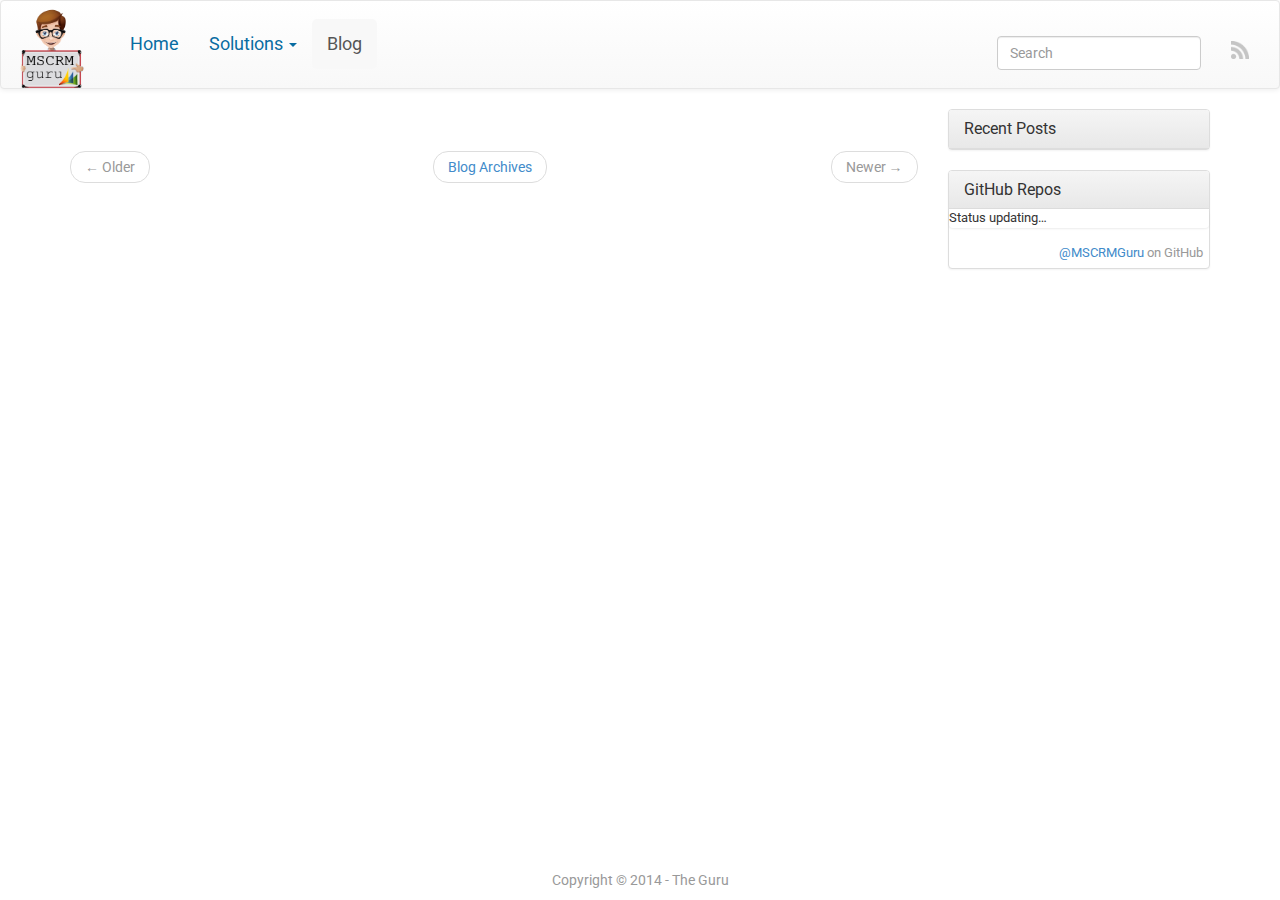
==== commit 5dadcf1e: "Site updated at 2014-07-07 14:40:10 UTC" ====
--- a/blog/index.html
+++ b/blog/index.html
@@ -16,8 +16,8 @@
   <meta name="viewport" content="width=device-width, initial-scale=1">
 
   
-  <link rel="canonical" href="http://MSCRMGuru.github.io/blog">
-  <link href="/favicon.png" type="image/png" rel="icon">
+  <link rel="canonical" href="http://mscrmguru.github.io/blog">
+  <link href="/favicon.ico" type="image/ico" rel="icon">
   <link href="/atom.xml" rel="alternate" title="MSCRM Guru" type="application/atom+xml">
 
   <link href='http://fonts.googleapis.com/css?family=Handlee|Roboto:100,400,700' rel='stylesheet' type='text/css'>
@@ -58,7 +58,7 @@
 
                     <ul class="dropdown-menu">
                         <li class="dropdown-header">Free Solutions</li>
-                        <li><a href="/solutions/notifications-unleashed">Notifications Unleashed</a></li>
+                        <li><a href="/solutions/notifications">Notifications Unleashed</a></li>
                         <li><a href="/solutions/undo">Generic Undo</a></li>
                         <li><a href="/solutions/quick-search">Quick Search (Coming Soon)</a></li>
                         <li class="divider"></li>
@@ -82,7 +82,7 @@
             </ul>
             
                 <form class="search navbar-form navbar-right" action="https://www.google.com/search" method="GET">
-                    <input type="hidden" name="q" value="site:MSCRMGuru.github.io">
+                    <input type="hidden" name="q" value="site:mscrmguru.github.io">
                     <div class="form-group">
                         <input class="form-control" type="text" name="q" placeholder="Search">
                     </div>
@@ -208,7 +208,7 @@
 
 
 
-
+<script src="/javascripts/libs/bootstrap-lightbox.js"></script>
 <script src="/javascripts/navbarscroll.js"></script>
 <script src="/javascripts/main.js"></script>
 
--- a/stylesheets/screen.css
+++ b/stylesheets/screen.css
@@ -1 +1,6 @@
-h1,h2,h3{margin-top:32px;margin-bottom:12px}h1,h2,h3{font-weight:bold}.entry-content{font-size:14px}@media only screen and (min-width: 768px){.entry-content{font-size:16px}}q{font-style:italic}q:before{content:"\201C"}q:after{content:"\201D"}.flex-content,article img,article video,article .flash-video{max-width:100%;height:auto}.basic-alignment.left,article img.left,article video.left,article .left.flash-video{float:left;margin-right:1.5em}.basic-alignment.right,article img.right,article video.right,article .right.flash-video{float:right;margin-left:1.5em}.basic-alignment.center,article img.center,article video.center,article .center.flash-video{display:block;margin:0 auto 1.5em}.basic-alignment.left,article img.left,article video.left,article .left.flash-video,.basic-alignment.right,article img.right,article video.right,article .right.flash-video{margin-bottom:.8em}.text-uppercase{text-transform:uppercase}.page-content{margin-bottom:42px}.sans,html .gist .gist-file .gist-meta{font-family:"Roboto",sans-serif}.serif{font-family:"Baskerville",serif}.mono{font-family:Monaco,monospace}header[role=banner] .navbar-default .navbar-nav>li img{height:18px}article img:not(.no-border){-webkit-border-radius:0.3em;-moz-border-radius:0.3em;-ms-border-radius:0.3em;-o-border-radius:0.3em;border-radius:0.3em;-webkit-box-shadow:rgba(0,0,0,0.15) 0 1px 4px;-moz-box-shadow:rgba(0,0,0,0.15) 0 1px 4px;box-shadow:rgba(0,0,0,0.15) 0 1px 4px;-webkit-box-sizing:border-box;-moz-box-sizing:border-box;box-sizing:border-box;border:#fff 0.5em solid}article video,article .flash-video{margin:0 auto 1.5em}article video{display:block;width:100%}article .flash-video>div{position:relative;display:block;padding-bottom:56.25%;padding-top:1px;height:0;overflow:hidden}article .flash-video>div iframe,article .flash-video>div object,article .flash-video>div embed{position:absolute;top:0;left:0;width:100%;height:100%}article>footer{padding-bottom:1em;margin-top:2em}article>footer p.meta{margin-bottom:.8em;clear:both}.separator{content:"\2022 ";padding:0 .4em 0 .2em;display:inline-block}.page-header p.meta{margin-bottom:0}.page-header .entry-title{margin-top:0}.pager{margin-top:42px}.meta.pager{margin-top:24px}#archive #content>div,#archive #content>div>article{padding-top:0}#blog-archives article{margin-top:inherit;margin-bottom:inherit;padding:1em 0 1em;position:relative}#blog-archives article:last-child{background:none}#blog-archives h1{margin-bottom:.3em}#blog-archives h2{border:none;display:none}#blog-archives h1 a{font-weight:normal;display:inline-block}#blog-archives .entry-content{display:none}#blog-archives time .month,#blog-archives time .day{display:inline-block}#blog-archives time .month{text-transform:uppercase}@media only screen and (min-width: 768px){#blog-archives article{margin-left:7em}#blog-archives h2{float:left;margin-top:1.8em;font-weight:normal;display:inline-block;position:relative}#blog-archives .year{display:none}#blog-archives article{padding-bottom:.7em}#blog-archives a.category{line-height:1.1em}}#content>.category article{margin-left:0;padding-left:6.8em}#content>.category .year{display:inline}.gist-file table.highlight{width:100%}.highlight{-webkit-border-radius:5px;-moz-border-radius:5px;-ms-border-radius:5px;-o-border-radius:5px;border-radius:5px}.highlight table td.code{width:100%}figcaption+.highlight{-moz-border-radius-topleft:0;-webkit-border-top-left-radius:0;border-top-left-radius:0;-moz-border-radius-topright:0;-webkit-border-top-right-radius:0;border-top-right-radius:0}.highlight .line-numbers,.gist-file .line-numbers{display:none;text-align:right;font-size:13px;line-height:1.45em;background:#fff url('/images/noise.png?1403421105') top left !important;border-right:1px solid #ebe4ce !important;-webkit-box-shadow:#fff -1px 0 inset;-moz-box-shadow:#fff -1px 0 inset;box-shadow:#fff -1px 0 inset;text-shadow:#f1ecdc 0 -1px;padding:.8em !important;-webkit-border-radius:0;-moz-border-radius:0;-ms-border-radius:0;-o-border-radius:0;border-radius:0}.highlight .line-numbers span,.gist-file .line-numbers span{color:#93a1a1 !important}figure.code,.gist,pre{-webkit-box-shadow:rgba(0,0,0,0.06) 0 0 10px;-moz-box-shadow:rgba(0,0,0,0.06) 0 0 10px;box-shadow:rgba(0,0,0,0.06) 0 0 10px}figure.code .highlight pre,.gist .highlight pre,pre .highlight pre{-webkit-box-shadow:none;-moz-box-shadow:none;box-shadow:none}.gist .highlight *::-moz-selection,figure.code .highlight *::-moz-selection{background:#c7c7c7;color:inherit;text-shadow:#839496 0 1px}.gist .highlight *::-webkit-selection,figure.code .highlight *::-webkit-selection{background:#c7c7c7;color:inherit;text-shadow:#839496 0 1px}.gist .highlight *::selection,figure.code .highlight *::selection{background:#c7c7c7;color:inherit;text-shadow:#839496 0 1px}html .gist .gist-file{margin-bottom:0;position:relative;border:none;padding-top:2.5em !important}html .gist .gist-file .highlight{margin-bottom:0}html .gist .gist-file .gist-syntax{background:none !important}html .gist .gist-file .gist-syntax .gist-highlight{background:#fcfcfc !important}html .gist .gist-file .gist-syntax .highlight pre{padding:0}html .gist .gist-file .gist-meta{padding:.6em 0.8em;color:#93a1a1;font-size:.7em !important;background:transparent;line-height:1.5em}html .gist .gist-file .gist-meta a{color:#75878b !important;text-decoration:none}html .gist .gist-file .gist-meta a:hover{text-decoration:underline}html .gist .gist-file .gist-meta a:hover{color:#586e75 !important}html .gist .gist-file .gist-meta a[href*='#file']{top:0.75em;left:0.5em;position:absolute;color:#474747 !important}html .gist .gist-file .gist-meta a[href*='#file']:hover{color:#1863a1 !important}html .gist .gist-file .gist-meta a[href*=raw]{top:0.75em;position:absolute;right:.8em;text-decoration:none;z-index:1;font-size:13px;padding-left:3em}html .gist .gist-file .gist-meta a[href*=raw]:hover{text-decoration:underline}.pre-code,html .gist .gist-file .gist-syntax .highlight pre,.highlight code{white-space:pre;font-family:Monaco,monospace !important;overflow:scroll;overflow-y:hidden;display:block;padding:.8em;overflow-x:auto;line-height:1.45em;background:#fcfcfc url('/images/noise.png?1403421105') top left !important;color:#586e75 !important}.pre-code span,html .gist .gist-file .gist-syntax .highlight pre span,.highlight code span{color:#586e75 !important}.pre-code span,html .gist .gist-file .gist-syntax .highlight pre span,.highlight code span{font-style:normal !important;font-weight:normal !important}.pre-code .c,html .gist .gist-file .gist-syntax .highlight pre .c,.highlight code .c{color:#93a1a1 !important;font-style:italic !important}.pre-code .cm,html .gist .gist-file .gist-syntax .highlight pre .cm,.highlight code .cm{color:#93a1a1 !important;font-style:italic !important}.pre-code .cp,html .gist .gist-file .gist-syntax .highlight pre .cp,.highlight code .cp{color:#93a1a1 !important;font-style:italic !important}.pre-code .c1,html .gist .gist-file .gist-syntax .highlight pre .c1,.highlight code .c1{color:#93a1a1 !important;font-style:italic !important}.pre-code .cs,html .gist .gist-file .gist-syntax .highlight pre .cs,.highlight code .cs{color:#93a1a1 !important;font-weight:bold !important;font-style:italic !important}.pre-code .err,html .gist .gist-file .gist-syntax .highlight pre .err,.highlight code .err{color:#dc322f !important;background:none !important}.pre-code .k,html .gist .gist-file .gist-syntax .highlight pre .k,.highlight code .k{color:#cb4b16 !important}.pre-code .o,html .gist .gist-file .gist-syntax .highlight pre .o,.highlight code .o{color:#586e75 !important;font-weight:bold !important}.pre-code .p,html .gist .gist-file .gist-syntax .highlight pre .p,.highlight code .p{color:#586e75 !important}.pre-code .ow,html .gist .gist-file .gist-syntax .highlight pre .ow,.highlight code .ow{color:#2aa198 !important;font-weight:bold !important}.pre-code .gd,html .gist .gist-file .gist-syntax .highlight pre .gd,.highlight code .gd{color:#586e75 !important;background-color:#f4c9c8 !important;display:inline-block}.pre-code .gd .x,html .gist .gist-file .gist-syntax .highlight pre .gd .x,.highlight code .gd .x{color:#586e75 !important;background-color:#f0b5b4 !important;display:inline-block}.pre-code .ge,html .gist .gist-file .gist-syntax .highlight pre .ge,.highlight code .ge{color:#586e75 !important;font-style:italic !important}.pre-code .gh,html .gist .gist-file .gist-syntax .highlight pre .gh,.highlight code .gh{color:#93a1a1 !important}.pre-code .gi,html .gist .gist-file .gist-syntax .highlight pre .gi,.highlight code .gi{color:#586e75 !important;background-color:#e4e8c9 !important;display:inline-block}.pre-code .gi .x,html .gist .gist-file .gist-syntax .highlight pre .gi .x,.highlight code .gi .x{color:#586e75 !important;background-color:#ccd497 !important;display:inline-block}.pre-code .gs,html .gist .gist-file .gist-syntax .highlight pre .gs,.highlight code .gs{color:#586e75 !important;font-weight:bold !important}.pre-code .gu,html .gist .gist-file .gist-syntax .highlight pre .gu,.highlight code .gu{color:#6c71c4 !important}.pre-code .kc,html .gist .gist-file .gist-syntax .highlight pre .kc,.highlight code .kc{color:#859900 !important;font-weight:bold !important}.pre-code .kd,html .gist .gist-file .gist-syntax .highlight pre .kd,.highlight code .kd{color:#268bd2 !important}.pre-code .kp,html .gist .gist-file .gist-syntax .highlight pre .kp,.highlight code .kp{color:#cb4b16 !important;font-weight:bold !important}.pre-code .kr,html .gist .gist-file .gist-syntax .highlight pre .kr,.highlight code .kr{color:#d33682 !important;font-weight:bold !important}.pre-code .kt,html .gist .gist-file .gist-syntax .highlight pre .kt,.highlight code .kt{color:#2aa198 !important}.pre-code .n,html .gist .gist-file .gist-syntax .highlight pre .n,.highlight code .n{color:#268bd2 !important}.pre-code .na,html .gist .gist-file .gist-syntax .highlight pre .na,.highlight code .na{color:#268bd2 !important}.pre-code .nb,html .gist .gist-file .gist-syntax .highlight pre .nb,.highlight code .nb{color:#859900 !important}.pre-code .nc,html .gist .gist-file .gist-syntax .highlight pre .nc,.highlight code .nc{color:#d33682 !important}.pre-code .no,html .gist .gist-file .gist-syntax .highlight pre .no,.highlight code .no{color:#b58900 !important}.pre-code .nl,html .gist .gist-file .gist-syntax .highlight pre .nl,.highlight code .nl{color:#859900 !important}.pre-code .ne,html .gist .gist-file .gist-syntax .highlight pre .ne,.highlight code .ne{color:#268bd2 !important;font-weight:bold !important}.pre-code .nf,html .gist .gist-file .gist-syntax .highlight pre .nf,.highlight code .nf{color:#268bd2 !important;font-weight:bold !important}.pre-code .nn,html .gist .gist-file .gist-syntax .highlight pre .nn,.highlight code .nn{color:#b58900 !important}.pre-code .nt,html .gist .gist-file .gist-syntax .highlight pre .nt,.highlight code .nt{color:#268bd2 !important;font-weight:bold !important}.pre-code .nx,html .gist .gist-file .gist-syntax .highlight pre .nx,.highlight code .nx{color:#b58900 !important}.pre-code .vg,html .gist .gist-file .gist-syntax .highlight pre .vg,.highlight code .vg{color:#268bd2 !important}.pre-code .vi,html .gist .gist-file .gist-syntax .highlight pre .vi,.highlight code .vi{color:#268bd2 !important}.pre-code .nv,html .gist .gist-file .gist-syntax .highlight pre .nv,.highlight code .nv{color:#268bd2 !important}.pre-code .mf,html .gist .gist-file .gist-syntax .highlight pre .mf,.highlight code .mf{color:#2aa198 !important}.pre-code .m,html .gist .gist-file .gist-syntax .highlight pre .m,.highlight code .m{color:#2aa198 !important}.pre-code .mh,html .gist .gist-file .gist-syntax .highlight pre .mh,.highlight code .mh{color:#2aa198 !important}.pre-code .mi,html .gist .gist-file .gist-syntax .highlight pre .mi,.highlight code .mi{color:#2aa198 !important}.pre-code .s,html .gist .gist-file .gist-syntax .highlight pre .s,.highlight code .s{color:#2aa198 !important}.pre-code .sd,html .gist .gist-file .gist-syntax .highlight pre .sd,.highlight code .sd{color:#2aa198 !important}.pre-code .s2,html .gist .gist-file .gist-syntax .highlight pre .s2,.highlight code .s2{color:#2aa198 !important}.pre-code .se,html .gist .gist-file .gist-syntax .highlight pre .se,.highlight code .se{color:#dc322f !important}.pre-code .si,html .gist .gist-file .gist-syntax .highlight pre .si,.highlight code .si{color:#268bd2 !important}.pre-code .sr,html .gist .gist-file .gist-syntax .highlight pre .sr,.highlight code .sr{color:#2aa198 !important}.pre-code .s1,html .gist .gist-file .gist-syntax .highlight pre .s1,.highlight code .s1{color:#2aa198 !important}.pre-code div .gd,html .gist .gist-file .gist-syntax .highlight pre div .gd,.highlight code div .gd,.pre-code div .gd .x,html .gist .gist-file .gist-syntax .highlight pre div .gd .x,.highlight code div .gd .x,.pre-code div .gi,html .gist .gist-file .gist-syntax .highlight pre div .gi,.highlight code div .gi,.pre-code div .gi .x,html .gist .gist-file .gist-syntax .highlight pre div .gi .x,.highlight code div .gi .x{display:inline-block;width:100%}.highlight,.gist-highlight{margin-bottom:1.8em;background:#fcfcfc url('/images/noise.png?1403421105') top left;overflow-y:hidden;overflow-x:auto}.highlight pre,.gist-highlight pre{background:none;-webkit-border-radius:0px;-moz-border-radius:0px;-ms-border-radius:0px;-o-border-radius:0px;border-radius:0px;border:none;padding:0;margin-bottom:0}pre::-webkit-scrollbar,.highlight::-webkit-scrollbar,.gist-highlight::-webkit-scrollbar{height:.5em;background:rgba(0,0,0,0.15)}pre::-webkit-scrollbar-thumb:horizontal,.highlight::-webkit-scrollbar-thumb:horizontal,.gist-highlight::-webkit-scrollbar-thumb:horizontal{background:rgba(0,0,0,0.15);-webkit-border-radius:4px;border-radius:4px}.highlight code{background:#000}figure.code,.gist{background:none;padding:0;margin-bottom:1.5em}figure.code pre,.gist pre{margin-bottom:0}figure.code figcaption,.gist figcaption{position:relative}figure.code .highlight,.gist .highlight{margin-bottom:0}.code-title{text-align:center;font-size:13px;line-height:2em;text-shadow:#cbcccc 0 1px 0;color:#474747;font-weight:normal;margin-bottom:0;-moz-border-radius-topleft:5px;-webkit-border-top-left-radius:5px;border-top-left-radius:5px;-moz-border-radius-topright:5px;-webkit-border-top-right-radius:5px;border-top-right-radius:5px;font-family:"Helvetica Neue", Arial, "Lucida Grande", "Lucida Sans Unicode", Lucida, sans-serif;background:#aaa url('/images/code_bg.png?1403421105') top repeat-x;border:1px solid #565656;border-top-color:#cbcbcb;border-left-color:#a5a5a5;border-right-color:#a5a5a5;border-bottom:0}.download-source,figure.code figcaption a,.gist figcaption a{top:0.9em;position:absolute;right:.8em;text-decoration:none;z-index:1;font-size:13px;padding-left:3em}.download-source:hover,figure.code figcaption a:hover,.gist figcaption a:hover{text-decoration:underline}figure.code:not(.panel),.gist{border:1px solid #ddd;-webkit-border-radius:5px;-moz-border-radius:5px;-ms-border-radius:5px;-o-border-radius:5px;border-radius:5px}figure.code:not(.panel) .highlight,.gist .highlight{border-top:1px solid #ddd;-webkit-border-radius:5px;-moz-border-radius:5px;-ms-border-radius:5px;-o-border-radius:5px;border-radius:5px;-moz-border-radius-topleft:0;-webkit-border-top-left-radius:0;border-top-left-radius:0;-moz-border-radius-topright:0;-webkit-border-top-right-radius:0;border-top-right-radius:0}figure.code:not(.panel) figcaption,.gist figcaption{padding:10px 15px}figure.code:not(.panel) figcaption,figure.code:not(.panel) .gist-file,.gist figcaption,.gist .gist-file{color:#333;background-color:#f5f5f5;-webkit-border-radius:5px;-moz-border-radius:5px;-ms-border-radius:5px;-o-border-radius:5px;border-radius:5px}figure.code:not(.panel) figcaption span,figure.code:not(.panel) figcaption a[href*='#file'],figure.code:not(.panel) .gist-file span,figure.code:not(.panel) .gist-file a[href*='#file'],.gist figcaption span,.gist figcaption a[href*='#file'],.gist .gist-file span,.gist .gist-file a[href*='#file']{font-size:16px;line-height:1.1;font-weight:bold}#gh_repos p{font-size:13px}.gh-profile-link{margin:6px;font-size:13px}.googleplus h1{-moz-box-shadow:none !important;-webkit-box-shadow:none !important;-o-box-shadow:none !important;box-shadow:none !important;border-bottom:0px none !important}.googleplus a{text-decoration:none;white-space:normal !important;line-height:32px}.googleplus a img{float:left;margin-right:0.5em;border:0 none}.googleplus-hidden{position:absolute;top:-1000em;left:-1000em}body figure.code{padding:0}body figure.code .highlight code{-webkit-border-radius:0;-moz-border-radius:0;-ms-border-radius:0;-o-border-radius:0;border-radius:0}body figure.code .highlight pre{white-space:pre}body figure.code .highlight .gutter{display:none}html,body{height:100%;font-family:"Roboto"}h1,h2,h3,h4,h5,h6,.h1,.h2,.h3,.h4,.h5,.h6{font-family:"Roboto", Helvetica, Arial, sans-serif;font-weight:400;line-height:1.1}#wrap{min-height:100%;height:auto !important;height:100%;margin:0 auto -60px;padding:0 0 60px}.navbar-inverse{background:rgba(62,195,246,0);border-bottom:none}.navbar-inverse .navbar-toggle{border:1px solid #333;border-color:rgba(255,255,255,0.7)}.navbar-inverse .navbar-collapse,.navbar-inverse .navbar-form{border-color:transparent}@media (max-width: 767px){.navbar-inverse .navbar-collapse,.navbar-inverse .navbar-form{background:rgba(255,255,255,0.75)}}.navbar-inverse .navbar-nav>li>a{color:black}.navbar-inverse .navbar-nav>li>a:hover,.navbar-inverse .navbar-nav>li>a:focus{color:#22F}.small-logo-container{padding-top:50px;height:50px;overflow:hidden}.small-logo{color:white;font-size:2.5em;padding-bottom:2px}.big-logo-row{background:gold}.big-logo-row .big-logo-container{padding-top:50px}.big-logo-row h1{font-size:4em;margin:0;padding:0 0 15px 0}@media (min-width: 400px){.big-logo-row h1{font-size:4.5em}}@media (min-width: 440px){.big-logo-row h1{font-size:5.5em}}@media (min-width: 500px){.big-logo-row h1{font-size:6.5em}}@media (min-width: 630px){.big-logo-row h1{font-size:7.5em}}@media (min-width: 768px){.big-logo-row h1{font-size:9em;padding-bottom:30px}}@media (min-width: 1200px){.big-logo-row h1{font-size:12em}}.navbar-right{margin-top:25px}.navbar-form{line-height:48px}.navbar-nav li a.top-level{margin-top:18px;padding-left:15px;-webkit-border-radius:5px;-moz-border-radius:5px;-ms-border-radius:5px;-o-border-radius:5px;border-radius:5px;color:#086ca2;font-size:1.3em}.navbar-nav li a.top-level:hover{background-color:#086ca2;color:#fff}.navbar-toggle{margin-top:27px}.navbar{margin-bottom:20px}.nav .caret{border-top-color:#086ca2;border-bottom-color:#086ca2}.nav a:hover .caret{border-top-color:#fff;border-bottom-color:#fff}.navbar-brand{padding-bottom:0;margin-right:15px}.navbar-brand-logo{margin-top:-8px}.alt-font{font-family:"Handlee"}div.intro p{text-align:center}.introguru{height:470px}.center{text-align:center}.wrapper{box-shadow:0px 1px 0px 0px rgba(0,0,0,0.05)}footer{background:linear-gradient(rgba(0,0,0,0.1),rgba(0,0,0,0.05));margin-top:30px;box-shadow:inset 0px 2px 5px 0px rgba(0,0,0,0.1)}.introContainer{background:linear-gradient(rgba(255,255,255,0.1),rgba(8,108,167,0.3));box-shadow:0px 2px 0px 0px rgba(0,0,0,0.1);padding-top:15px}h1.title{font-weight:100;font-size:3.8em;color:#555;padding-top:1em;padding-bottom:0.3em;margin:0}.feature-item{text-align:center;padding:1em}.feature-item h1{font-weight:100;color:#454545;font-size:3em}.feature-item h4{text-align:left;font-weight:400}.feature-item a:hover{text-decoration:none}.thank-you-message{display:none}
+h1,h2,h3{margin-top:32px;margin-bottom:12px}h1,h2,h3{font-weight:bold}.entry-content{font-size:14px}@media only screen and (min-width: 768px){.entry-content{font-size:16px}}q{font-style:italic}q:before{content:"\201C"}q:after{content:"\201D"}.flex-content,article img,article video,article .flash-video{max-width:100%;height:auto}.basic-alignment.left,article img.left,article video.left,article .left.flash-video{float:left;margin-right:1.5em}.basic-alignment.right,article img.right,article video.right,article .right.flash-video{float:right;margin-left:1.5em}.basic-alignment.center,article img.center,article video.center,article .center.flash-video{display:block;margin:0 auto 1.5em}.basic-alignment.left,article img.left,article video.left,article .left.flash-video,.basic-alignment.right,article img.right,article video.right,article .right.flash-video{margin-bottom:.8em}.text-uppercase{text-transform:uppercase}.page-content{margin-bottom:42px}.sans,html .gist .gist-file .gist-meta{font-family:"Roboto",sans-serif}.serif{font-family:"Baskerville",serif}.mono{font-family:Monaco,monospace}header[role=banner] .navbar-default .navbar-nav>li img{height:18px}article img:not(.no-border){-webkit-border-radius:0.3em;-moz-border-radius:0.3em;-ms-border-radius:0.3em;-o-border-radius:0.3em;border-radius:0.3em;-webkit-box-shadow:rgba(0,0,0,0.15) 0 1px 4px;-moz-box-shadow:rgba(0,0,0,0.15) 0 1px 4px;box-shadow:rgba(0,0,0,0.15) 0 1px 4px;-webkit-box-sizing:border-box;-moz-box-sizing:border-box;box-sizing:border-box;border:#fff 0.5em solid}article video,article .flash-video{margin:0 auto 1.5em}article video{display:block;width:100%}article .flash-video>div{position:relative;display:block;padding-bottom:56.25%;padding-top:1px;height:0;overflow:hidden}article .flash-video>div iframe,article .flash-video>div object,article .flash-video>div embed{position:absolute;top:0;left:0;width:100%;height:100%}article>footer{padding-bottom:1em;margin-top:2em}article>footer p.meta{margin-bottom:.8em;clear:both}.separator{content:"\2022 ";padding:0 .4em 0 .2em;display:inline-block}.page-header p.meta{margin-bottom:0}.page-header .entry-title{margin-top:0}.pager{margin-top:42px}.meta.pager{margin-top:24px}#archive #content>div,#archive #content>div>article{padding-top:0}#blog-archives article{margin-top:inherit;margin-bottom:inherit;padding:1em 0 1em;position:relative}#blog-archives article:last-child{background:none}#blog-archives h1{margin-bottom:.3em}#blog-archives h2{border:none;display:none}#blog-archives h1 a{font-weight:normal;display:inline-block}#blog-archives .entry-content{display:none}#blog-archives time .month,#blog-archives time .day{display:inline-block}#blog-archives time .month{text-transform:uppercase}@media only screen and (min-width: 768px){#blog-archives article{margin-left:7em}#blog-archives h2{float:left;margin-top:1.8em;font-weight:normal;display:inline-block;position:relative}#blog-archives .year{display:none}#blog-archives article{padding-bottom:.7em}#blog-archives a.category{line-height:1.1em}}#content>.category article{margin-left:0;padding-left:6.8em}#content>.category .year{display:inline}.gist-file table.highlight{width:100%}.highlight{-webkit-border-radius:5px;-moz-border-radius:5px;-ms-border-radius:5px;-o-border-radius:5px;border-radius:5px}.highlight table td.code{width:100%}figcaption+.highlight{-moz-border-radius-topleft:0;-webkit-border-top-left-radius:0;border-top-left-radius:0;-moz-border-radius-topright:0;-webkit-border-top-right-radius:0;border-top-right-radius:0}.highlight .line-numbers,.gist-file .line-numbers{display:none;text-align:right;font-size:13px;line-height:1.45em;background:#fff url('/images/noise.png?1403421105') top left !important;border-right:1px solid #ebe4ce !important;-webkit-box-shadow:#fff -1px 0 inset;-moz-box-shadow:#fff -1px 0 inset;box-shadow:#fff -1px 0 inset;text-shadow:#f1ecdc 0 -1px;padding:.8em !important;-webkit-border-radius:0;-moz-border-radius:0;-ms-border-radius:0;-o-border-radius:0;border-radius:0}.highlight .line-numbers span,.gist-file .line-numbers span{color:#93a1a1 !important}figure.code,.gist,pre{-webkit-box-shadow:rgba(0,0,0,0.06) 0 0 10px;-moz-box-shadow:rgba(0,0,0,0.06) 0 0 10px;box-shadow:rgba(0,0,0,0.06) 0 0 10px}figure.code .highlight pre,.gist .highlight pre,pre .highlight pre{-webkit-box-shadow:none;-moz-box-shadow:none;box-shadow:none}.gist .highlight *::-moz-selection,figure.code .highlight *::-moz-selection{background:#c7c7c7;color:inherit;text-shadow:#839496 0 1px}.gist .highlight *::-webkit-selection,figure.code .highlight *::-webkit-selection{background:#c7c7c7;color:inherit;text-shadow:#839496 0 1px}.gist .highlight *::selection,figure.code .highlight *::selection{background:#c7c7c7;color:inherit;text-shadow:#839496 0 1px}html .gist .gist-file{margin-bottom:0;position:relative;border:none;padding-top:2.5em !important}html .gist .gist-file .highlight{margin-bottom:0}html .gist .gist-file .gist-syntax{background:none !important}html .gist .gist-file .gist-syntax .gist-highlight{background:#fcfcfc !important}html .gist .gist-file .gist-syntax .highlight pre{padding:0}html .gist .gist-file .gist-meta{padding:.6em 0.8em;color:#93a1a1;font-size:.7em !important;background:transparent;line-height:1.5em}html .gist .gist-file .gist-meta a{color:#75878b !important;text-decoration:none}html .gist .gist-file .gist-meta a:hover{text-decoration:underline}html .gist .gist-file .gist-meta a:hover{color:#586e75 !important}html .gist .gist-file .gist-meta a[href*='#file']{top:0.75em;left:0.5em;position:absolute;color:#474747 !important}html .gist .gist-file .gist-meta a[href*='#file']:hover{color:#1863a1 !important}html .gist .gist-file .gist-meta a[href*=raw]{top:0.75em;position:absolute;right:.8em;text-decoration:none;z-index:1;font-size:13px;padding-left:3em}html .gist .gist-file .gist-meta a[href*=raw]:hover{text-decoration:underline}.pre-code,html .gist .gist-file .gist-syntax .highlight pre,.highlight code{white-space:pre;font-family:Monaco,monospace !important;overflow:scroll;overflow-y:hidden;display:block;padding:.8em;overflow-x:auto;line-height:1.45em;background:#fcfcfc url('/images/noise.png?1403421105') top left !important;color:#586e75 !important}.pre-code span,html .gist .gist-file .gist-syntax .highlight pre span,.highlight code span{color:#586e75 !important}.pre-code span,html .gist .gist-file .gist-syntax .highlight pre span,.highlight code span{font-style:normal !important;font-weight:normal !important}.pre-code .c,html .gist .gist-file .gist-syntax .highlight pre .c,.highlight code .c{color:#93a1a1 !important;font-style:italic !important}.pre-code .cm,html .gist .gist-file .gist-syntax .highlight pre .cm,.highlight code .cm{color:#93a1a1 !important;font-style:italic !important}.pre-code .cp,html .gist .gist-file .gist-syntax .highlight pre .cp,.highlight code .cp{color:#93a1a1 !important;font-style:italic !important}.pre-code .c1,html .gist .gist-file .gist-syntax .highlight pre .c1,.highlight code .c1{color:#93a1a1 !important;font-style:italic !important}.pre-code .cs,html .gist .gist-file .gist-syntax .highlight pre .cs,.highlight code .cs{color:#93a1a1 !important;font-weight:bold !important;font-style:italic !important}.pre-code .err,html .gist .gist-file .gist-syntax .highlight pre .err,.highlight code .err{color:#dc322f !important;background:none !important}.pre-code .k,html .gist .gist-file .gist-syntax .highlight pre .k,.highlight code .k{color:#cb4b16 !important}.pre-code .o,html .gist .gist-file .gist-syntax .highlight pre .o,.highlight code .o{color:#586e75 !important;font-weight:bold !important}.pre-code .p,html .gist .gist-file .gist-syntax .highlight pre .p,.highlight code .p{color:#586e75 !important}.pre-code .ow,html .gist .gist-file .gist-syntax .highlight pre .ow,.highlight code .ow{color:#2aa198 !important;font-weight:bold !important}.pre-code .gd,html .gist .gist-file .gist-syntax .highlight pre .gd,.highlight code .gd{color:#586e75 !important;background-color:#f4c9c8 !important;display:inline-block}.pre-code .gd .x,html .gist .gist-file .gist-syntax .highlight pre .gd .x,.highlight code .gd .x{color:#586e75 !important;background-color:#f0b5b4 !important;display:inline-block}.pre-code .ge,html .gist .gist-file .gist-syntax .highlight pre .ge,.highlight code .ge{color:#586e75 !important;font-style:italic !important}.pre-code .gh,html .gist .gist-file .gist-syntax .highlight pre .gh,.highlight code .gh{color:#93a1a1 !important}.pre-code .gi,html .gist .gist-file .gist-syntax .highlight pre .gi,.highlight code .gi{color:#586e75 !important;background-color:#e4e8c9 !important;display:inline-block}.pre-code .gi .x,html .gist .gist-file .gist-syntax .highlight pre .gi .x,.highlight code .gi .x{color:#586e75 !important;background-color:#ccd497 !important;display:inline-block}.pre-code .gs,html .gist .gist-file .gist-syntax .highlight pre .gs,.highlight code .gs{color:#586e75 !important;font-weight:bold !important}.pre-code .gu,html .gist .gist-file .gist-syntax .highlight pre .gu,.highlight code .gu{color:#6c71c4 !important}.pre-code .kc,html .gist .gist-file .gist-syntax .highlight pre .kc,.highlight code .kc{color:#859900 !important;font-weight:bold !important}.pre-code .kd,html .gist .gist-file .gist-syntax .highlight pre .kd,.highlight code .kd{color:#268bd2 !important}.pre-code .kp,html .gist .gist-file .gist-syntax .highlight pre .kp,.highlight code .kp{color:#cb4b16 !important;font-weight:bold !important}.pre-code .kr,html .gist .gist-file .gist-syntax .highlight pre .kr,.highlight code .kr{color:#d33682 !important;font-weight:bold !important}.pre-code .kt,html .gist .gist-file .gist-syntax .highlight pre .kt,.highlight code .kt{color:#2aa198 !important}.pre-code .n,html .gist .gist-file .gist-syntax .highlight pre .n,.highlight code .n{color:#268bd2 !important}.pre-code .na,html .gist .gist-file .gist-syntax .highlight pre .na,.highlight code .na{color:#268bd2 !important}.pre-code .nb,html .gist .gist-file .gist-syntax .highlight pre .nb,.highlight code .nb{color:#859900 !important}.pre-code .nc,html .gist .gist-file .gist-syntax .highlight pre .nc,.highlight code .nc{color:#d33682 !important}.pre-code .no,html .gist .gist-file .gist-syntax .highlight pre .no,.highlight code .no{color:#b58900 !important}.pre-code .nl,html .gist .gist-file .gist-syntax .highlight pre .nl,.highlight code .nl{color:#859900 !important}.pre-code .ne,html .gist .gist-file .gist-syntax .highlight pre .ne,.highlight code .ne{color:#268bd2 !important;font-weight:bold !important}.pre-code .nf,html .gist .gist-file .gist-syntax .highlight pre .nf,.highlight code .nf{color:#268bd2 !important;font-weight:bold !important}.pre-code .nn,html .gist .gist-file .gist-syntax .highlight pre .nn,.highlight code .nn{color:#b58900 !important}.pre-code .nt,html .gist .gist-file .gist-syntax .highlight pre .nt,.highlight code .nt{color:#268bd2 !important;font-weight:bold !important}.pre-code .nx,html .gist .gist-file .gist-syntax .highlight pre .nx,.highlight code .nx{color:#b58900 !important}.pre-code .vg,html .gist .gist-file .gist-syntax .highlight pre .vg,.highlight code .vg{color:#268bd2 !important}.pre-code .vi,html .gist .gist-file .gist-syntax .highlight pre .vi,.highlight code .vi{color:#268bd2 !important}.pre-code .nv,html .gist .gist-file .gist-syntax .highlight pre .nv,.highlight code .nv{color:#268bd2 !important}.pre-code .mf,html .gist .gist-file .gist-syntax .highlight pre .mf,.highlight code .mf{color:#2aa198 !important}.pre-code .m,html .gist .gist-file .gist-syntax .highlight pre .m,.highlight code .m{color:#2aa198 !important}.pre-code .mh,html .gist .gist-file .gist-syntax .highlight pre .mh,.highlight code .mh{color:#2aa198 !important}.pre-code .mi,html .gist .gist-file .gist-syntax .highlight pre .mi,.highlight code .mi{color:#2aa198 !important}.pre-code .s,html .gist .gist-file .gist-syntax .highlight pre .s,.highlight code .s{color:#2aa198 !important}.pre-code .sd,html .gist .gist-file .gist-syntax .highlight pre .sd,.highlight code .sd{color:#2aa198 !important}.pre-code .s2,html .gist .gist-file .gist-syntax .highlight pre .s2,.highlight code .s2{color:#2aa198 !important}.pre-code .se,html .gist .gist-file .gist-syntax .highlight pre .se,.highlight code .se{color:#dc322f !important}.pre-code .si,html .gist .gist-file .gist-syntax .highlight pre .si,.highlight code .si{color:#268bd2 !important}.pre-code .sr,html .gist .gist-file .gist-syntax .highlight pre .sr,.highlight code .sr{color:#2aa198 !important}.pre-code .s1,html .gist .gist-file .gist-syntax .highlight pre .s1,.highlight code .s1{color:#2aa198 !important}.pre-code div .gd,html .gist .gist-file .gist-syntax .highlight pre div .gd,.highlight code div .gd,.pre-code div .gd .x,html .gist .gist-file .gist-syntax .highlight pre div .gd .x,.highlight code div .gd .x,.pre-code div .gi,html .gist .gist-file .gist-syntax .highlight pre div .gi,.highlight code div .gi,.pre-code div .gi .x,html .gist .gist-file .gist-syntax .highlight pre div .gi .x,.highlight code div .gi .x{display:inline-block;width:100%}.highlight,.gist-highlight{margin-bottom:1.8em;background:#fcfcfc url('/images/noise.png?1403421105') top left;overflow-y:hidden;overflow-x:auto}.highlight pre,.gist-highlight pre{background:none;-webkit-border-radius:0px;-moz-border-radius:0px;-ms-border-radius:0px;-o-border-radius:0px;border-radius:0px;border:none;padding:0;margin-bottom:0}pre::-webkit-scrollbar,.highlight::-webkit-scrollbar,.gist-highlight::-webkit-scrollbar{height:.5em;background:rgba(0,0,0,0.15)}pre::-webkit-scrollbar-thumb:horizontal,.highlight::-webkit-scrollbar-thumb:horizontal,.gist-highlight::-webkit-scrollbar-thumb:horizontal{background:rgba(0,0,0,0.15);-webkit-border-radius:4px;border-radius:4px}.highlight code{background:#000}figure.code,.gist{background:none;padding:0;margin-bottom:1.5em}figure.code pre,.gist pre{margin-bottom:0}figure.code figcaption,.gist figcaption{position:relative}figure.code .highlight,.gist .highlight{margin-bottom:0}.code-title{text-align:center;font-size:13px;line-height:2em;text-shadow:#cbcccc 0 1px 0;color:#474747;font-weight:normal;margin-bottom:0;-moz-border-radius-topleft:5px;-webkit-border-top-left-radius:5px;border-top-left-radius:5px;-moz-border-radius-topright:5px;-webkit-border-top-right-radius:5px;border-top-right-radius:5px;font-family:"Helvetica Neue", Arial, "Lucida Grande", "Lucida Sans Unicode", Lucida, sans-serif;background:#aaa url('/images/code_bg.png?1403421105') top repeat-x;border:1px solid #565656;border-top-color:#cbcbcb;border-left-color:#a5a5a5;border-right-color:#a5a5a5;border-bottom:0}.download-source,figure.code figcaption a,.gist figcaption a{top:0.9em;position:absolute;right:.8em;text-decoration:none;z-index:1;font-size:13px;padding-left:3em}.download-source:hover,figure.code figcaption a:hover,.gist figcaption a:hover{text-decoration:underline}figure.code:not(.panel),.gist{border:1px solid #ddd;-webkit-border-radius:5px;-moz-border-radius:5px;-ms-border-radius:5px;-o-border-radius:5px;border-radius:5px}figure.code:not(.panel) .highlight,.gist .highlight{border-top:1px solid #ddd;-webkit-border-radius:5px;-moz-border-radius:5px;-ms-border-radius:5px;-o-border-radius:5px;border-radius:5px;-moz-border-radius-topleft:0;-webkit-border-top-left-radius:0;border-top-left-radius:0;-moz-border-radius-topright:0;-webkit-border-top-right-radius:0;border-top-right-radius:0}figure.code:not(.panel) figcaption,.gist figcaption{padding:10px 15px}figure.code:not(.panel) figcaption,figure.code:not(.panel) .gist-file,.gist figcaption,.gist .gist-file{color:#333;background-color:#f5f5f5;-webkit-border-radius:5px;-moz-border-radius:5px;-ms-border-radius:5px;-o-border-radius:5px;border-radius:5px}figure.code:not(.panel) figcaption span,figure.code:not(.panel) figcaption a[href*='#file'],figure.code:not(.panel) .gist-file span,figure.code:not(.panel) .gist-file a[href*='#file'],.gist figcaption span,.gist figcaption a[href*='#file'],.gist .gist-file span,.gist .gist-file a[href*='#file']{font-size:16px;line-height:1.1;font-weight:bold}#gh_repos p{font-size:13px}.gh-profile-link{margin:6px;font-size:13px}.googleplus h1{-moz-box-shadow:none !important;-webkit-box-shadow:none !important;-o-box-shadow:none !important;box-shadow:none !important;border-bottom:0px none !important}.googleplus a{text-decoration:none;white-space:normal !important;line-height:32px}.googleplus a img{float:left;margin-right:0.5em;border:0 none}.googleplus-hidden{position:absolute;top:-1000em;left:-1000em}body figure.code{padding:0}body figure.code .highlight code{-webkit-border-radius:0;-moz-border-radius:0;-ms-border-radius:0;-o-border-radius:0;border-radius:0}body figure.code .highlight pre{white-space:pre}body figure.code .highlight .gutter{display:none}kbd,.key{display:inline;display:inline-block;min-width:1em;padding:.2em .3em;font:normal .85em/1 "Lucida Grande", Lucida, Arial, sans-serif;text-align:center;text-decoration:none;-moz-border-radius:.3em;-webkit-border-radius:.3em;border-radius:.3em;border:none;cursor:default;-moz-user-select:none;-webkit-user-select:none;user-select:none}kbd[title],.key[title]{cursor:help}kbd,kbd.dark,.dark-keys kbd,.key,.key.dark,.dark-keys .key{background:#505050;background:-moz-linear-gradient(top, #3c3c3c, #505050);background:-webkit-gradient(linear, left top, left bottom, from(#3c3c3c), to(#505050));color:#fafafa;text-shadow:-1px -1px 0 #464646;-moz-box-shadow:inset 0 0 1px #969696,inset 0 -0.05em 0.4em #505050,0 0.1em 0 #1e1e1e,0 0.1em 0.1em rgba(0,0,0,0.3);-webkit-box-shadow:inset 0 0 1px #969696,inset 0 -0.05em 0.4em #505050,0 0.1em 0 #1e1e1e,0 0.1em 0.1em rgba(0,0,0,0.3);box-shadow:inset 0 0 1px #969696,inset 0 -0.05em 0.4em #505050,0 0.1em 0 #1e1e1e,0 0.1em 0.1em rgba(0,0,0,0.3)}kbd.light,.light-keys kbd,.key.light,.light-keys .key{background:#fafafa;background:-moz-linear-gradient(top, #d2d2d2, #fff);background:-webkit-gradient(linear, left top, left bottom, from(#d2d2d2), to(#fff));color:#323232;text-shadow:0 0 2px #fff;-moz-box-shadow:inset 0 0 1px #fff,inset 0 0 0.4em #c8c8c8,0 0.1em 0 #828282,0 0.11em 0 rgba(0,0,0,0.4),0 0.1em 0.11em rgba(0,0,0,0.9);-webkit-box-shadow:inset 0 0 1px #fff,inset 0 0 0.4em #c8c8c8,0 0.1em 0 #828282,0 0.11em 0 rgba(0,0,0,0.4),0 0.1em 0.11em rgba(0,0,0,0.9);box-shadow:inset 0 0 1px #fff,inset 0 0 0.4em #c8c8c8,0 0.1em 0 #828282,0 0.11em 0 rgba(0,0,0,0.4),0 0.1em 0.11em rgba(0,0,0,0.9)}html,body{height:100%;font-family:"Roboto"}h1,h2,h3,h4,h5,h6,.h1,.h2,.h3,.h4,.h5,.h6{font-family:"Roboto", Helvetica, Arial, sans-serif;font-weight:400;line-height:1.1}#wrap{min-height:100%;height:auto !important;height:100%;margin:0 auto -60px;padding:0 0 60px}.navbar-inverse{background:rgba(62,195,246,0);border-bottom:none}.navbar-inverse .navbar-toggle{border:1px solid #333;border-color:rgba(255,255,255,0.7)}.navbar-inverse .navbar-collapse,.navbar-inverse .navbar-form{border-color:transparent}@media (max-width: 767px){.navbar-inverse .navbar-collapse,.navbar-inverse .navbar-form{background:rgba(255,255,255,0.75)}}.navbar-inverse .navbar-nav>li>a{color:black}.navbar-inverse .navbar-nav>li>a:hover,.navbar-inverse .navbar-nav>li>a:focus{color:#22F}.small-logo-container{padding-top:50px;height:50px;overflow:hidden}.small-logo{color:white;font-size:2.5em;padding-bottom:2px}.big-logo-row{background:gold}.big-logo-row .big-logo-container{padding-top:50px}.big-logo-row h1{font-size:4em;margin:0;padding:0 0 15px 0}@media (min-width: 400px){.big-logo-row h1{font-size:4.5em}}@media (min-width: 440px){.big-logo-row h1{font-size:5.5em}}@media (min-width: 500px){.big-logo-row h1{font-size:6.5em}}@media (min-width: 630px){.big-logo-row h1{font-size:7.5em}}@media (min-width: 768px){.big-logo-row h1{font-size:9em;padding-bottom:30px}}@media (min-width: 1200px){.big-logo-row h1{font-size:12em}}/*!
+ * Lightbox for Bootstrap 3 by @ashleydw
+ * https://github.com/ashleydw/lightbox
+ *
+ * License: https://github.com/ashleydw/lightbox/blob/master/LICENSE
+ */.ekko-lightbox-container{position:relative}.ekko-lightbox-nav-overlay{position:absolute;top:0;left:0;z-index:100;width:100%;height:100%}.ekko-lightbox-nav-overlay a{z-index:100;display:block;width:49%;height:100%;padding-top:45%;font-size:30px;color:#fff;text-shadow:2px 2px 4px #000;opacity:0;filter:dropshadow(color=#000, offx=2, offy=2);-webkit-transition:opacity 0.5s;-moz-transition:opacity 0.5s;-o-transition:opacity 0.5s;transition:opacity 0.5s}.ekko-lightbox-nav-overlay a:empty{width:49%}.ekko-lightbox a:hover{text-decoration:none;opacity:1}.ekko-lightbox .glyphicon-chevron-left{left:0;float:left;padding-left:15px;text-align:left}.ekko-lightbox .glyphicon-chevron-right{right:0;float:right;padding-right:15px;text-align:right}.ekko-lightbox .modal-footer{text-align:left}.navbar-right{margin-top:25px}.navbar-form{line-height:48px}.navbar-nav li a.top-level{margin-top:18px;padding-left:15px;-webkit-border-radius:5px;-moz-border-radius:5px;-ms-border-radius:5px;-o-border-radius:5px;border-radius:5px;color:#086ca2;font-size:1.3em}.navbar-nav li a.top-level:hover{background-color:#086ca2;color:#fff}.navbar-toggle{margin-top:27px}.navbar{margin-bottom:20px}.nav .caret{border-top-color:#086ca2;border-bottom-color:#086ca2}.nav a:hover .caret{border-top-color:#fff;border-bottom-color:#fff}.navbar-brand{padding-bottom:0;margin-right:15px}.navbar-brand-logo{margin-top:-8px}.alt-font{font-family:"Handlee"}div.intro p{text-align:center}.introguru{height:470px}.center{text-align:center}.wrapper{box-shadow:0px 1px 0px 0px rgba(0,0,0,0.05)}footer{margin-top:30px}.introContainer{background:linear-gradient(rgba(255,255,255,0.1),rgba(8,108,167,0.3));box-shadow:0px 2px 0px 0px rgba(0,0,0,0.1);padding-top:15px}.featureContainer{margin-top:30px}.roadMapContainer{margin-top:30px}h1.title{font-weight:100;font-size:3.8em;color:#555;padding-top:1em;padding-bottom:0.3em;margin:0}h1.title a:hover{text-decoration:none}.feature-item{text-align:center;padding:1em}.feature-item h1{font-weight:100;color:#454545;font-size:3em}.feature-item h4{text-align:left;font-weight:400}.feature-item a{padding-left:10px}.feature-item a:hover{text-decoration:none}.feature-icon{font-size:4em}.thank-you-message{display:none}.jumbotron p{font-family:'Roboto'}.jumbotron p:last-child{text-align:center}.jumbotron{background:linear-gradient(to bottom, #ffffff 0%,#f8f8f8 100%)}img.shadow{-webkit-box-shadow:3px 3px 3px #7C7C7C;box-shadow:2px 2px 10px 4px #7C7C7C}img.shadow:hover{-webkit-box-shadow:3px 3px 3px #ccc;box-shadow:2px 2px 10px 4px #ccc}.feature-image{margin:10px;padding:10px}div.seperator{width:60%;margin-left:20%;border-bottom:2px solid #bbb}img.calendar-responsive-guru-img{margin-right:20px}@media only screen and (min-width: 0px){img.calendar-responsive-guru-img{display:none}}@media only screen and (min-width: 480px){img.calendar-responsive-guru-img{height:300px;display:inline}}@media only screen and (min-width: 768px){img.calendar-responsive-guru-img{height:490px;display:inline}}@media only screen and (min-width: 992px){img.calendar-responsive-guru-img{height:330px;display:inline}}@media only screen and (min-width: 1260px){img.calendar-responsive-guru-img{height:310px;display:inline}}img.undo-responsive-guru-img{margin-right:20px}@media only screen and (min-width: 0px){img.undo-responsive-guru-img{margin-top:20px;height:300px}}@media only screen and (min-width: 480px){img.undo-responsive-guru-img{height:250px}}@media only screen and (min-width: 768px){img.undo-responsive-guru-img{height:320px}}@media only screen and (min-width: 992px){img.undo-responsive-guru-img{height:250px}}@media only screen and (min-width: 1260px){img.undo-responsive-guru-img{height:250px}}img.contactus-responsive-guru-img{margin-right:20px}@media only screen and (min-width: 0px){img.contactus-responsive-guru-img{height:170px}}@media only screen and (min-width: 480px){img.contactus-responsive-guru-img{height:150px}}@media only screen and (min-width: 768px){img.contactus-responsive-guru-img{height:150px}}@media only screen and (min-width: 992px){img.contactus-responsive-guru-img{height:300px;float:left}}@media only screen and (min-width: 1260px){img.contactus-responsive-guru-img{height:300px;float:left}}.margins{margin-top:40px;margin-bottom:40px}
